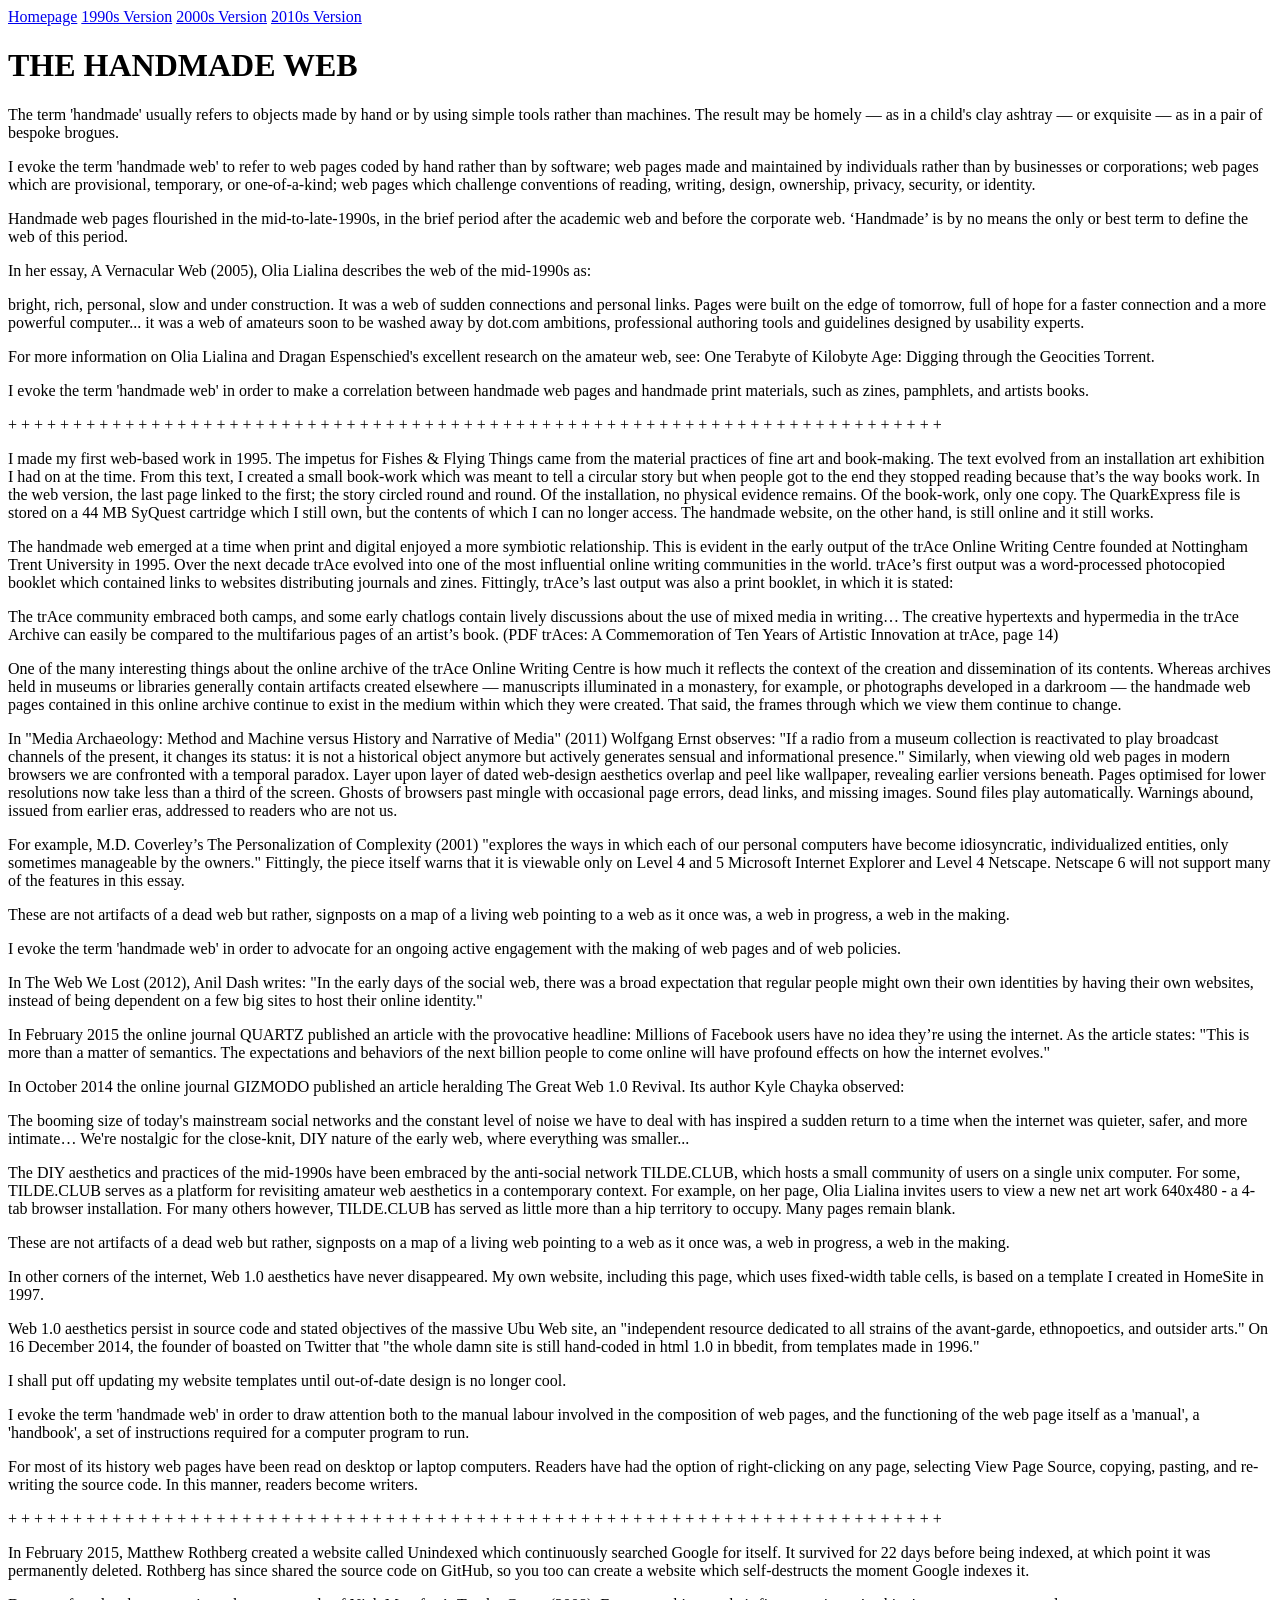
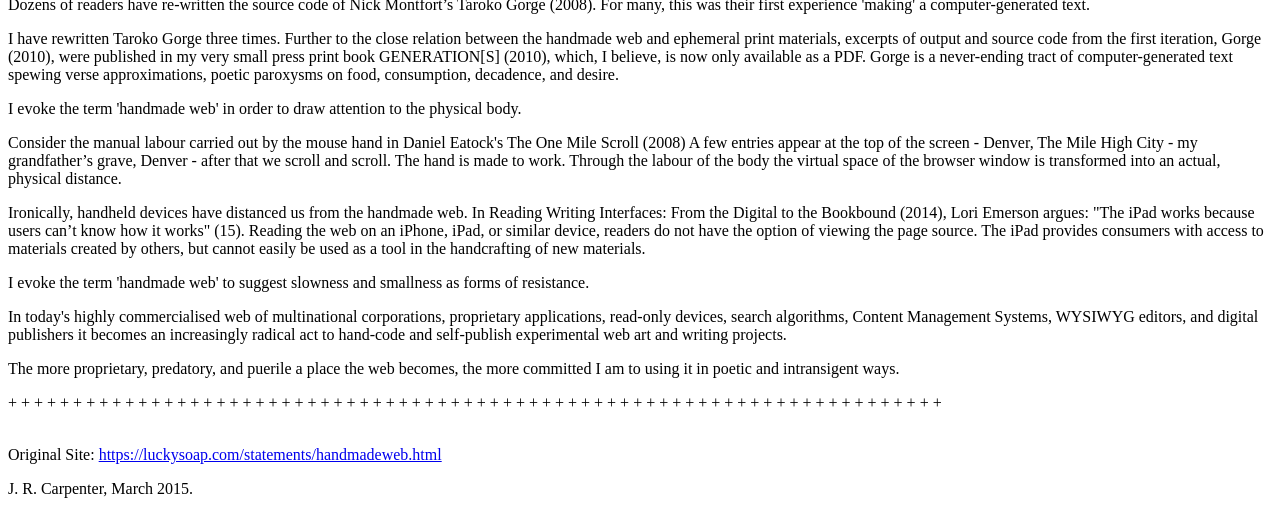
==== 1990s/index.html @ eaa3ea92 "Update index.html" ====
<!DOCTYPE html>
<html lang="en">

<head>
	<meta charset="UTF-8">
	<meta name="viewport" content="width=device-width, initial-scale=1.0">
	<title>Time Traveler | 1990s Version</title>
</head>

<body>

	<nav>
		<a href="../homepage/index.html">Homepage</a>
		<a href="./">1990s Version</a>
		<a href="../2000s/">2000s Version</a>
		<a href="../2010s/">2010s Version</a>
	</nav>


	<h1>THE HANDMADE WEB</h1>

	<p>
		The term 'handmade' usually refers to objects made by hand or by using simple tools rather than machines.
		The result may be homely — as in a child's clay ashtray — or exquisite — as in a pair of bespoke brogues.
	</p>

	<p>
		I evoke the term 'handmade web' to refer to web pages coded by hand rather than by software;
		web pages made and maintained by individuals rather than by businesses or corporations;
		web pages which are provisional, temporary, or one-of-a-kind;
		web pages which challenge conventions of reading, writing, design, ownership, privacy, security, or identity.
	</p>

	<p>
		Handmade web pages flourished in the mid-to-late-1990s, in the brief period after the academic web and before
		the corporate web.
		‘Handmade’ is by no means the only or best term to define the web of this period.
	</p>

	<p>
		In her essay, A Vernacular Web (2005), Olia Lialina describes the web of the mid-1990s as:
	</p>

	<p>
		bright, rich, personal, slow and under construction. It was a web of sudden connections and personal links.
		Pages were built on the edge of tomorrow, full of hope for a faster connection and a more powerful computer...
		it was a web of amateurs soon to be washed away by dot.com ambitions, professional authoring tools and
		guidelines designed by usability experts.
	</p>

	</p>
	For more information on Olia Lialina and Dragan Espenschied's excellent research on the amateur web, see: One
	Terabyte of Kilobyte Age: Digging through the Geocities Torrent.
	</p>

	<p>
		I evoke the term 'handmade web' in order to make a correlation between handmade web pages and handmade print
		materials,
		such as zines, pamphlets, and artists books.
	</p>
	+ + + + + + + + + + + + + + + + + + + + + + + + + + + + + + + + + + + + + + + + + + + + + + + + + + + + + + + + + +
	+ + + + + + + + + + + + + +
	</p>
	I made my first web-based work in 1995. The impetus for Fishes & Flying Things came from the material practices of
	fine art and book-making. The text evolved from an installation
	art exhibition I had on at the time. From this text, I created a small book-work which was meant to tell a circular
	story but when people got to the end they stopped reading because
	that’s the way books work. In the web version, the last page linked to the first; the story circled round and round.
	Of the installation, no physical evidence remains. Of the book-work,
	only one copy. The QuarkExpress file is stored on a 44 MB SyQuest cartridge which I still own, but the contents of
	which I can no longer access. The handmade website,
	on the other hand, is still online and it still works.
	</p>

	</p>
	The handmade web emerged at a time when print and digital enjoyed a more symbiotic relationship. This is evident in
	the early output of the trAce Online Writing Centre founded at Nottingham
	Trent University in 1995. Over the next decade trAce evolved into one of the most influential online writing
	communities in the world. trAce’s first output was a word-processed photocopied
	booklet which contained links to websites distributing journals and zines. Fittingly, trAce’s last output was also a
	print booklet, in which it is stated:
	</p>

	</p>
	The trAce community embraced both camps, and some early chatlogs contain lively discussions about the use of mixed
	media in writing… The creative hypertexts and hypermedia in the trAce Archive
	can easily be compared to the multifarious pages of an artist’s book. (PDF trAces: A Commemoration of Ten Years of
	Artistic Innovation at trAce, page 14)
	</p>

	</p>
	One of the many interesting things about the online archive of the trAce Online Writing Centre is how much it
	reflects the context of the creation and dissemination of its contents. Whereas archives
	held in museums or libraries generally contain artifacts created elsewhere — manuscripts illuminated in a monastery,
	for example, or photographs developed in a darkroom — the handmade web pages
	contained in this online archive continue to exist in the medium within which they were created. That said, the
	frames through which we view them continue to change.
	</p>

	</p>
	In "Media Archaeology: Method and Machine versus History and Narrative of Media" (2011) Wolfgang Ernst observes: "If
	a radio from a museum collection is reactivated to play broadcast channels of the
	present, it changes its status: it is not a historical object anymore but actively generates sensual and
	informational presence." Similarly, when viewing old web pages in modern browsers we are confronted
	with a temporal paradox. Layer upon layer of dated web-design aesthetics overlap and peel like wallpaper, revealing
	earlier versions beneath. Pages optimised for lower resolutions now take less than a
	third of the screen. Ghosts of browsers past mingle with occasional page errors, dead links, and missing images.
	Sound files play automatically. Warnings abound, issued from earlier eras, addressed to
	readers who are not us.
	</p>

	</p>
	For example, M.D. Coverley’s The Personalization of Complexity (2001) "explores the ways in which each of our
	personal computers have become idiosyncratic, individualized entities, only sometimes
	manageable by the owners." Fittingly, the piece itself warns that it is viewable only on Level 4 and 5 Microsoft
	Internet Explorer and Level 4 Netscape. Netscape 6 will not support many of the features
	in this essay.
	</p>

	</p>
	These are not artifacts of a dead web but rather, signposts on a map of a living web pointing to a web as it once
	was, a web in progress, a web in the making.
	</p>

	</p>
	I evoke the term 'handmade web' in order to advocate for an ongoing active engagement with the making of web pages
	and of web policies.
	</p>

	</p>
	In The Web We Lost (2012), Anil Dash writes: "In the early days of the social web, there was a broad expectation
	that regular people might own their own identities by having their own websites, instead
	of being dependent on a few big sites to host their online identity."
	</p>

	</p>
	In February 2015 the online journal QUARTZ published an article with the provocative headline: Millions of Facebook
	users have no idea they’re using the internet. As the article states: "This is more than
	a matter of semantics. The expectations and behaviors of the next billion people to come online will have profound
	effects on how the internet evolves."
	</p>

	</p>
	In October 2014 the online journal GIZMODO published an article heralding The Great Web 1.0 Revival. Its author Kyle
	Chayka observed:
	</p>

	</p>
	The booming size of today's mainstream social networks and the constant level of noise we have to deal with has
	inspired a sudden return to a time when the internet was quieter, safer, and more intimate…
	We're nostalgic for the close-knit, DIY nature of the early web, where everything was smaller...
	</p>

	</p>
	The DIY aesthetics and practices of the mid-1990s have been embraced by the anti-social network TILDE.CLUB, which
	hosts a small community of users on a single unix computer. For some, TILDE.CLUB serves
	as a platform for revisiting amateur web aesthetics in a contemporary context. For example, on her page, Olia
	Lialina invites users to view a new net art work 640x480 - a 4-tab browser installation.
	For many others however, TILDE.CLUB has served as little more than a hip territory to occupy. Many pages remain
	blank.
	</p>

	<p>
		These are not artifacts of a dead web but rather, signposts on a map of a living web pointing to a web as it
		once was,
		a web in progress, a web in the making.
	</p>

	</p>
	In other corners of the internet, Web 1.0 aesthetics have never disappeared. My own website, including this page,
	which uses fixed-width table cells, is based on a template I created in HomeSite in 1997.
	</p>

	</p>
	Web 1.0 aesthetics persist in source code and stated objectives of the massive Ubu Web site, an "independent
	resource dedicated to all strains of the avant-garde, ethnopoetics, and outsider arts."
	On 16 December 2014, the founder of boasted on Twitter that
	"the whole damn site is still hand-coded in html 1.0 in bbedit, from templates made in 1996."
	</p>

	</p>
	I shall put off updating my website templates until out-of-date design is no longer cool.
	</p>

	</p>
	I evoke the term 'handmade web' in order to draw attention both to the manual labour involved in the composition of
	web pages, and the functioning of the web page itself as a 'manual', a 'handbook',
	a set of instructions required for a computer program to run.
	</p>

	</p>
	For most of its history web pages have been read on desktop or laptop computers. Readers have had the option of
	right-clicking on any page, selecting View Page Source, copying, pasting, and re-writing
	the source code. In this manner, readers become writers.
	</p>
	+ + + + + + + + + + + + + + + + + + + + + + + + + + + + + + + + + + + + + + + + + + + + + + + + + + + + + + + + + +
	+ + + + + + + + + + + + + +
	</p>
	In February 2015, Matthew Rothberg created a website called Unindexed which continuously searched Google for itself.
	It survived for 22 days before being indexed, at which point it was permanently deleted.
	Rothberg has since shared the source code on GitHub, so you too can create a website which self-destructs the moment
	Google indexes it.
	</p>

	</p>
	Dozens of readers have re-written the source code of Nick Montfort’s Taroko Gorge (2008). For many, this was their
	first experience 'making' a computer-generated text.
	</p>

	</p>
	I have rewritten Taroko Gorge three times. Further to the close relation between the handmade web and ephemeral
	print materials, excerpts of output and source code from the first iteration, Gorge (2010),
	were published in my very small press print book GENERATION[S] (2010), which, I believe, is now only available as a
	PDF. Gorge is a never-ending tract of computer-generated text spewing verse approximations,
	poetic paroxysms on food, consumption, decadence, and desire.
	</p>

	</p>
	I evoke the term 'handmade web' in order to draw attention to the physical body.
	</p>

	</p>
	Consider the manual labour carried out by the mouse hand in Daniel Eatock's The One Mile Scroll (2008) A few entries
	appear at the top of the screen - Denver, The Mile High City - my grandfather’s grave,
	Denver - after that we scroll and scroll. The hand is made to work. Through the labour of the body the virtual space
	of the browser window is transformed into an actual, physical distance.
	</p>

	</p>
	Ironically, handheld devices have distanced us from the handmade web. In Reading Writing Interfaces: From the
	Digital to the Bookbound (2014), Lori Emerson argues: "The iPad works because users can’t know how it works"
	(15). Reading the web on an iPhone, iPad, or similar device, readers do not have the option of viewing the page
	source. The iPad provides consumers with access to materials created by others, but cannot easily be used
	as a tool in the handcrafting of new materials.
	</p>

	<p>
		I evoke the term 'handmade web' to suggest slowness and smallness as forms of resistance.
	</p>

	</p>
	In today's highly commercialised web of multinational corporations, proprietary applications, read-only devices,
	search algorithms, Content Management Systems, WYSIWYG editors, and digital publishers it becomes an
	increasingly radical act to hand-code and self-publish experimental web art and writing projects.
	</p>
	</p>
	The more proprietary, predatory, and puerile a place the web becomes, the more committed I am to using it in poetic
	and intransigent ways.
	</p>
	+ + + + + + + + + + + + + + + + + + + + + + + + + + + + + + + + + + + + + + + + + + + + + + + + + + + + + + + + + +
	+ + + + + + + + + + + + + +


	<br><br>

	<p>
		Original Site:
		<a href="https://luckysoap.com/statements/handmadeweb.html" target="_blank">
			https://luckysoap.com/statements/handmadeweb.html
		</a>
	</p>

	<p>
		J. R. Carpenter, March 2015.
	</p>
</body>

</html>
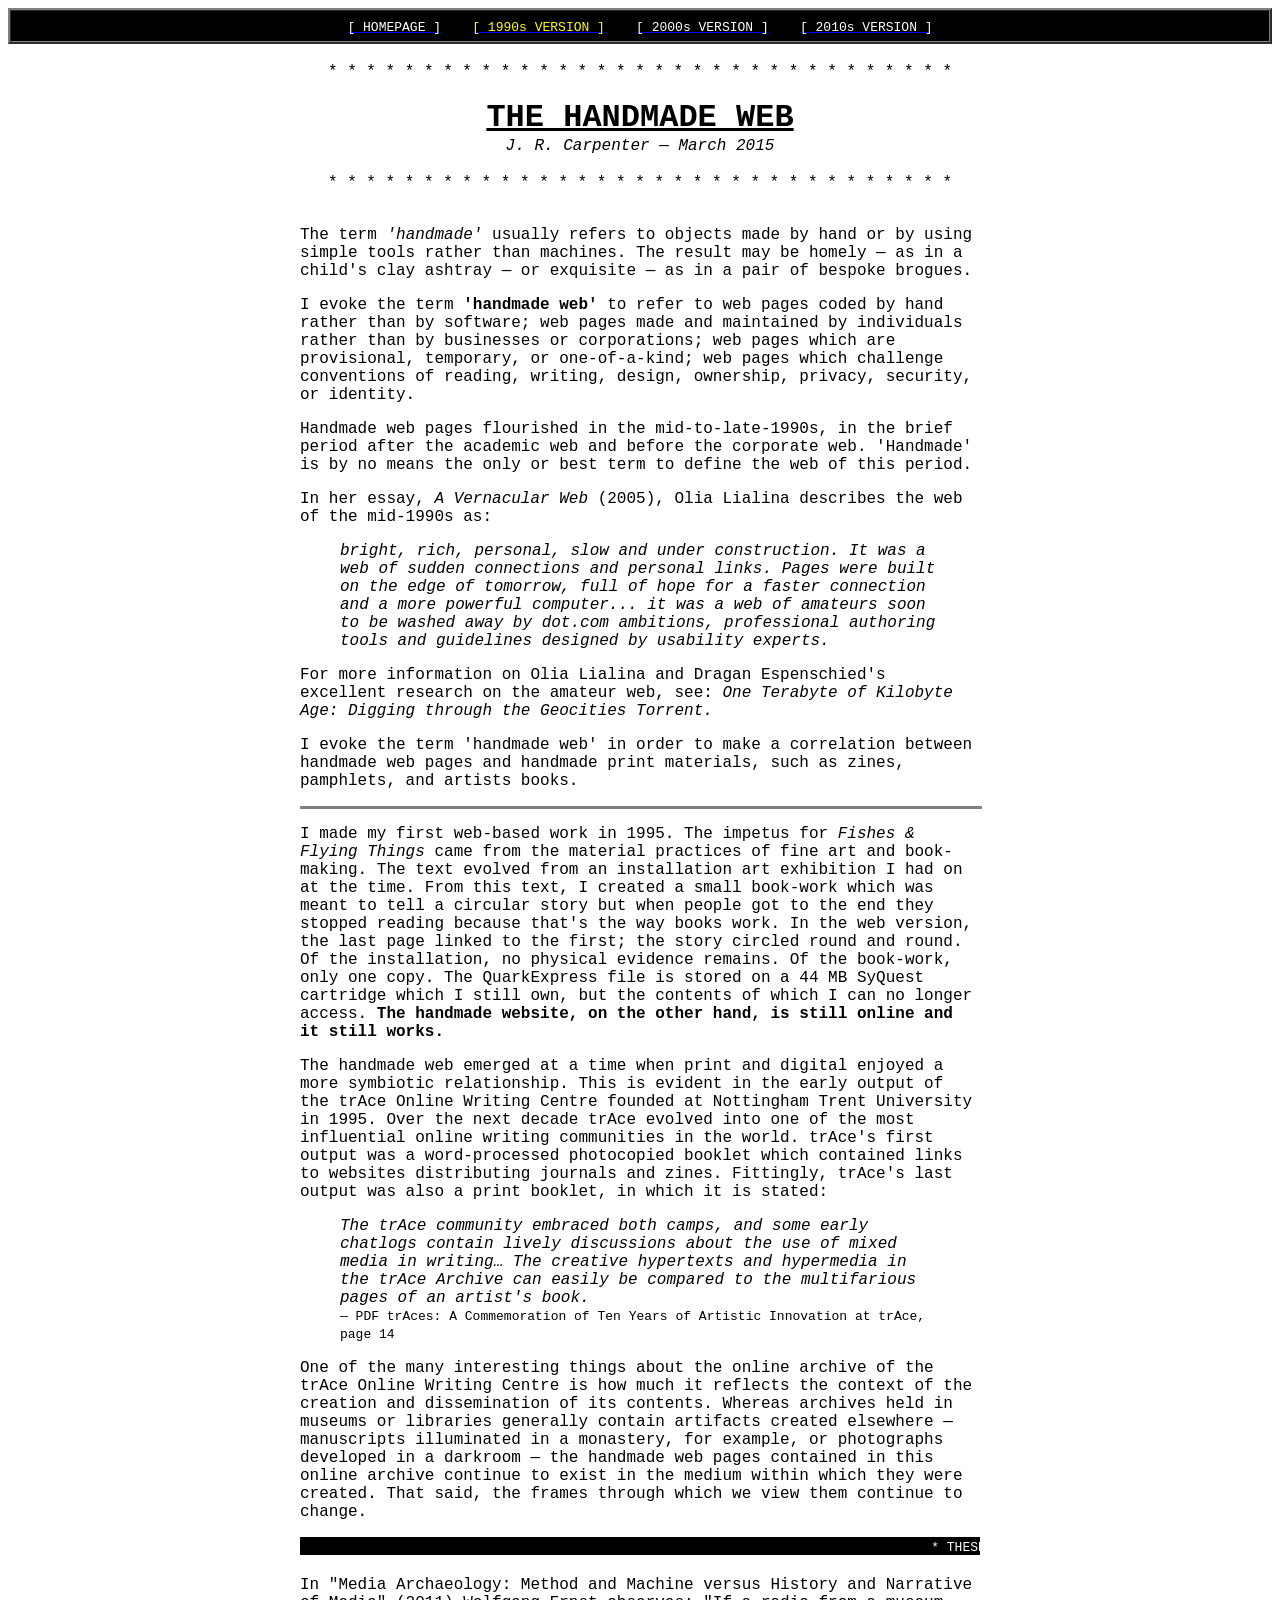
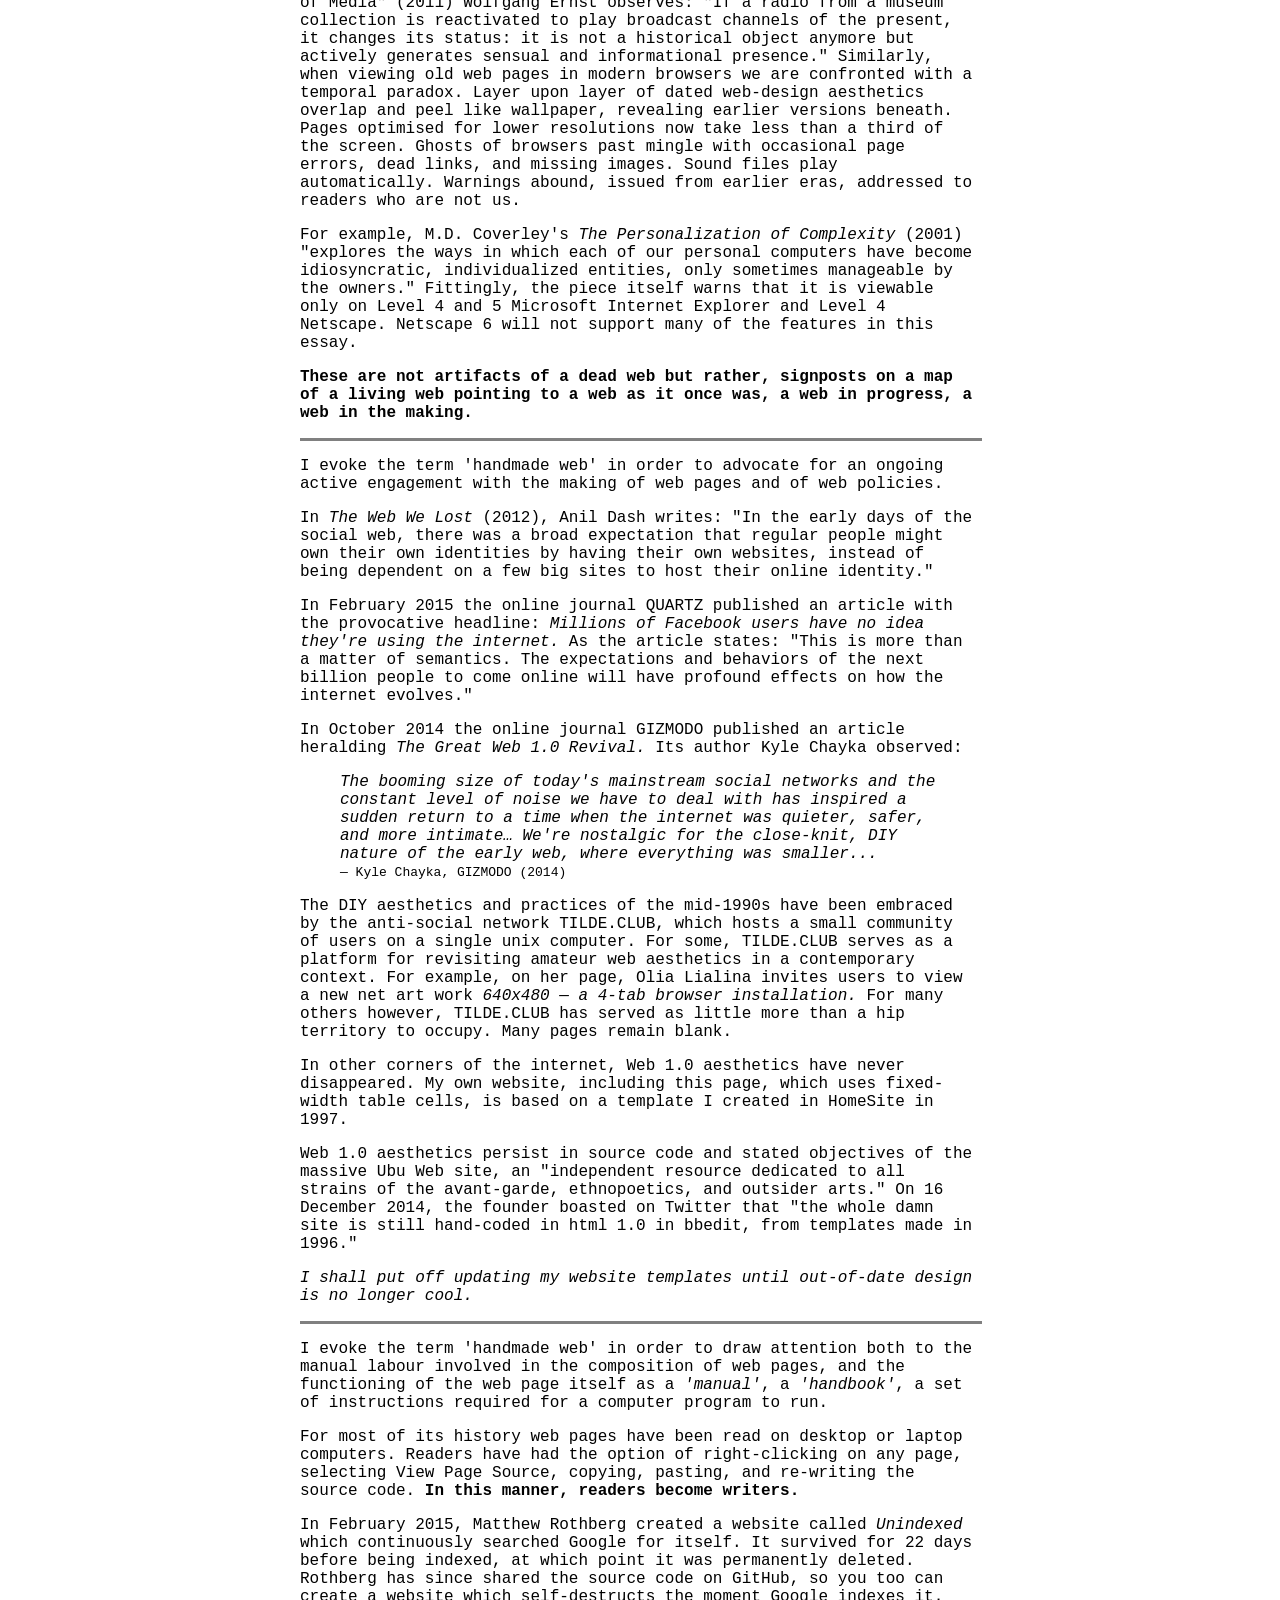
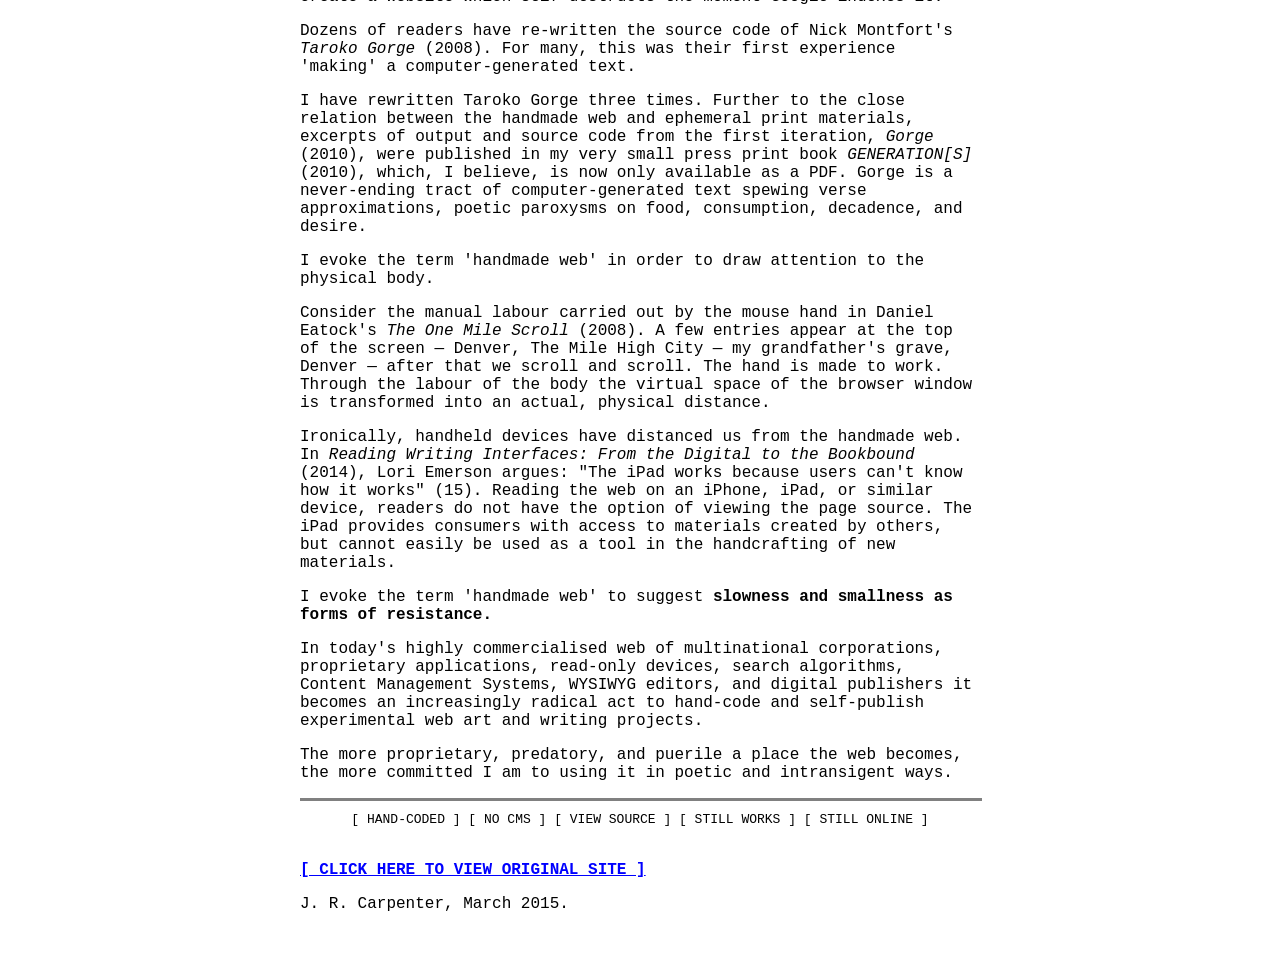
==== commit f53045c1: "Update index.html" ====
--- a/1990s/index.html
+++ b/1990s/index.html
@@ -7,25 +7,59 @@
 	<title>Time Traveler | 1990s Version</title>
 </head>
 
-<body>
-
-	<nav>
-		<a href="../homepage/index.html">Homepage</a>
-		<a href="./">1990s Version</a>
-		<a href="../2000s/">2000s Version</a>
-		<a href="../2010s/">2010s Version</a>
-	</nav>
-
-
-	<h1>THE HANDMADE WEB</h1>
-
-	<p>
-		The term 'handmade' usually refers to objects made by hand or by using simple tools rather than machines.
+<body bgcolor="#ffffff" text="#000000" link="#0000ff" vlink="#800080" alink="#ff0000">
+
+	<!-- NAV -->
+	<center>
+		<table border="2" cellpadding="6" cellspacing="0" bgcolor="#000000" width="100%">
+			<tr>
+				<td align="center">
+					<font color="#ffffff" face="Courier New" size="2">
+						<a href="../homepage/index.html"><font color="#ffffff">[ HOMEPAGE ]</font></a>
+						&nbsp;&nbsp;
+						<a href="./"><font color="#ffff00">[ 1990s VERSION ]</font></a>
+						&nbsp;&nbsp;
+						<a href="../2000s/"><font color="#ffffff">[ 2000s VERSION ]</font></a>
+						&nbsp;&nbsp;
+						<a href="../2010s/"><font color="#ffffff">[ 2010s VERSION ]</font></a>
+					</font>
+				</td>
+			</tr>
+		</table>
+	</center>
+
+	<br>
+
+	<!-- HEADER -->
+	<center>
+		<font face="Courier New">
+			* * * * * * * * * * * * * * * * * * * * * * * * * * * * * * * * *
+		</font>
+		<br><br>
+		<font face="Courier New" size="6"><b><u>THE HANDMADE WEB</u></b></font>
+		<br>
+		<font face="Courier New" size="3"><i>J. R. Carpenter &mdash; March 2015</i></font>
+		<br><br>
+		<font face="Courier New">
+			* * * * * * * * * * * * * * * * * * * * * * * * * * * * * * * * *
+		</font>
+	</center>
+
+	<br>
+
+	<!-- BODY -->
+	<table width="680" align="center" border="0" cellpadding="0" cellspacing="0">
+	<tr><td>
+
+	<font face="Courier New" size="3">
+
+	<p>
+		The term <i>'handmade'</i> usually refers to objects made by hand or by using simple tools rather than machines.
 		The result may be homely — as in a child's clay ashtray — or exquisite — as in a pair of bespoke brogues.
 	</p>
 
 	<p>
-		I evoke the term 'handmade web' to refer to web pages coded by hand rather than by software;
+		I evoke the term <b>'handmade web'</b> to refer to web pages coded by hand rather than by software;
 		web pages made and maintained by individuals rather than by businesses or corporations;
 		web pages which are provisional, temporary, or one-of-a-kind;
 		web pages which challenge conventions of reading, writing, design, ownership, privacy, security, or identity.
@@ -33,236 +67,274 @@
 
 	<p>
 		Handmade web pages flourished in the mid-to-late-1990s, in the brief period after the academic web and before
-		the corporate web.
-		‘Handmade’ is by no means the only or best term to define the web of this period.
-	</p>
-
-	<p>
-		In her essay, A Vernacular Web (2005), Olia Lialina describes the web of the mid-1990s as:
-	</p>
-
-	<p>
-		bright, rich, personal, slow and under construction. It was a web of sudden connections and personal links.
-		Pages were built on the edge of tomorrow, full of hope for a faster connection and a more powerful computer...
-		it was a web of amateurs soon to be washed away by dot.com ambitions, professional authoring tools and
-		guidelines designed by usability experts.
-	</p>
-
-	</p>
-	For more information on Olia Lialina and Dragan Espenschied's excellent research on the amateur web, see: One
-	Terabyte of Kilobyte Age: Digging through the Geocities Torrent.
+		the corporate web. 'Handmade' is by no means the only or best term to define the web of this period.
+	</p>
+
+	<p>In her essay, <i>A Vernacular Web</i> (2005), Olia Lialina describes the web of the mid-1990s as:</p>
+
+	<!-- blockquote -->
+	<blockquote>
+		<font face="Courier New" size="3"><i>
+			bright, rich, personal, slow and under construction. It was a web of sudden connections and personal links.
+			Pages were built on the edge of tomorrow, full of hope for a faster connection and a more powerful computer...
+			it was a web of amateurs soon to be washed away by dot.com ambitions, professional authoring tools and
+			guidelines designed by usability experts.
+		</i></font>
+	</blockquote>
+
+	<p>
+		For more information on Olia Lialina and Dragan Espenschied's excellent research on the amateur web, see:
+		<i>One Terabyte of Kilobyte Age: Digging through the Geocities Torrent.</i>
 	</p>
 
 	<p>
 		I evoke the term 'handmade web' in order to make a correlation between handmade web pages and handmade print
-		materials,
-		such as zines, pamphlets, and artists books.
-	</p>
-	+ + + + + + + + + + + + + + + + + + + + + + + + + + + + + + + + + + + + + + + + + + + + + + + + + + + + + + + + + +
-	+ + + + + + + + + + + + + +
-	</p>
-	I made my first web-based work in 1995. The impetus for Fishes & Flying Things came from the material practices of
-	fine art and book-making. The text evolved from an installation
-	art exhibition I had on at the time. From this text, I created a small book-work which was meant to tell a circular
-	story but when people got to the end they stopped reading because
-	that’s the way books work. In the web version, the last page linked to the first; the story circled round and round.
-	Of the installation, no physical evidence remains. Of the book-work,
-	only one copy. The QuarkExpress file is stored on a 44 MB SyQuest cartridge which I still own, but the contents of
-	which I can no longer access. The handmade website,
-	on the other hand, is still online and it still works.
-	</p>
-
-	</p>
-	The handmade web emerged at a time when print and digital enjoyed a more symbiotic relationship. This is evident in
-	the early output of the trAce Online Writing Centre founded at Nottingham
-	Trent University in 1995. Over the next decade trAce evolved into one of the most influential online writing
-	communities in the world. trAce’s first output was a word-processed photocopied
-	booklet which contained links to websites distributing journals and zines. Fittingly, trAce’s last output was also a
-	print booklet, in which it is stated:
-	</p>
-
-	</p>
-	The trAce community embraced both camps, and some early chatlogs contain lively discussions about the use of mixed
-	media in writing… The creative hypertexts and hypermedia in the trAce Archive
-	can easily be compared to the multifarious pages of an artist’s book. (PDF trAces: A Commemoration of Ten Years of
-	Artistic Innovation at trAce, page 14)
-	</p>
-
-	</p>
-	One of the many interesting things about the online archive of the trAce Online Writing Centre is how much it
-	reflects the context of the creation and dissemination of its contents. Whereas archives
-	held in museums or libraries generally contain artifacts created elsewhere — manuscripts illuminated in a monastery,
-	for example, or photographs developed in a darkroom — the handmade web pages
-	contained in this online archive continue to exist in the medium within which they were created. That said, the
-	frames through which we view them continue to change.
-	</p>
-
-	</p>
-	In "Media Archaeology: Method and Machine versus History and Narrative of Media" (2011) Wolfgang Ernst observes: "If
-	a radio from a museum collection is reactivated to play broadcast channels of the
-	present, it changes its status: it is not a historical object anymore but actively generates sensual and
-	informational presence." Similarly, when viewing old web pages in modern browsers we are confronted
-	with a temporal paradox. Layer upon layer of dated web-design aesthetics overlap and peel like wallpaper, revealing
-	earlier versions beneath. Pages optimised for lower resolutions now take less than a
-	third of the screen. Ghosts of browsers past mingle with occasional page errors, dead links, and missing images.
-	Sound files play automatically. Warnings abound, issued from earlier eras, addressed to
-	readers who are not us.
-	</p>
-
-	</p>
-	For example, M.D. Coverley’s The Personalization of Complexity (2001) "explores the ways in which each of our
-	personal computers have become idiosyncratic, individualized entities, only sometimes
-	manageable by the owners." Fittingly, the piece itself warns that it is viewable only on Level 4 and 5 Microsoft
-	Internet Explorer and Level 4 Netscape. Netscape 6 will not support many of the features
-	in this essay.
-	</p>
-
-	</p>
-	These are not artifacts of a dead web but rather, signposts on a map of a living web pointing to a web as it once
-	was, a web in progress, a web in the making.
-	</p>
-
-	</p>
-	I evoke the term 'handmade web' in order to advocate for an ongoing active engagement with the making of web pages
-	and of web policies.
-	</p>
-
-	</p>
-	In The Web We Lost (2012), Anil Dash writes: "In the early days of the social web, there was a broad expectation
-	that regular people might own their own identities by having their own websites, instead
-	of being dependent on a few big sites to host their online identity."
-	</p>
-
-	</p>
-	In February 2015 the online journal QUARTZ published an article with the provocative headline: Millions of Facebook
-	users have no idea they’re using the internet. As the article states: "This is more than
-	a matter of semantics. The expectations and behaviors of the next billion people to come online will have profound
-	effects on how the internet evolves."
-	</p>
-
-	</p>
-	In October 2014 the online journal GIZMODO published an article heralding The Great Web 1.0 Revival. Its author Kyle
-	Chayka observed:
-	</p>
-
-	</p>
-	The booming size of today's mainstream social networks and the constant level of noise we have to deal with has
-	inspired a sudden return to a time when the internet was quieter, safer, and more intimate…
-	We're nostalgic for the close-knit, DIY nature of the early web, where everything was smaller...
-	</p>
-
-	</p>
-	The DIY aesthetics and practices of the mid-1990s have been embraced by the anti-social network TILDE.CLUB, which
-	hosts a small community of users on a single unix computer. For some, TILDE.CLUB serves
-	as a platform for revisiting amateur web aesthetics in a contemporary context. For example, on her page, Olia
-	Lialina invites users to view a new net art work 640x480 - a 4-tab browser installation.
-	For many others however, TILDE.CLUB has served as little more than a hip territory to occupy. Many pages remain
-	blank.
-	</p>
-
-	<p>
-		These are not artifacts of a dead web but rather, signposts on a map of a living web pointing to a web as it
-		once was,
-		a web in progress, a web in the making.
-	</p>
-
-	</p>
-	In other corners of the internet, Web 1.0 aesthetics have never disappeared. My own website, including this page,
-	which uses fixed-width table cells, is based on a template I created in HomeSite in 1997.
-	</p>
-
-	</p>
-	Web 1.0 aesthetics persist in source code and stated objectives of the massive Ubu Web site, an "independent
-	resource dedicated to all strains of the avant-garde, ethnopoetics, and outsider arts."
-	On 16 December 2014, the founder of boasted on Twitter that
-	"the whole damn site is still hand-coded in html 1.0 in bbedit, from templates made in 1996."
-	</p>
-
-	</p>
-	I shall put off updating my website templates until out-of-date design is no longer cool.
-	</p>
-
-	</p>
-	I evoke the term 'handmade web' in order to draw attention both to the manual labour involved in the composition of
-	web pages, and the functioning of the web page itself as a 'manual', a 'handbook',
-	a set of instructions required for a computer program to run.
-	</p>
-
-	</p>
-	For most of its history web pages have been read on desktop or laptop computers. Readers have had the option of
-	right-clicking on any page, selecting View Page Source, copying, pasting, and re-writing
-	the source code. In this manner, readers become writers.
-	</p>
-	+ + + + + + + + + + + + + + + + + + + + + + + + + + + + + + + + + + + + + + + + + + + + + + + + + + + + + + + + + +
-	+ + + + + + + + + + + + + +
-	</p>
-	In February 2015, Matthew Rothberg created a website called Unindexed which continuously searched Google for itself.
-	It survived for 22 days before being indexed, at which point it was permanently deleted.
-	Rothberg has since shared the source code on GitHub, so you too can create a website which self-destructs the moment
-	Google indexes it.
-	</p>
-
-	</p>
-	Dozens of readers have re-written the source code of Nick Montfort’s Taroko Gorge (2008). For many, this was their
-	first experience 'making' a computer-generated text.
-	</p>
-
-	</p>
-	I have rewritten Taroko Gorge three times. Further to the close relation between the handmade web and ephemeral
-	print materials, excerpts of output and source code from the first iteration, Gorge (2010),
-	were published in my very small press print book GENERATION[S] (2010), which, I believe, is now only available as a
-	PDF. Gorge is a never-ending tract of computer-generated text spewing verse approximations,
-	poetic paroxysms on food, consumption, decadence, and desire.
-	</p>
-
-	</p>
-	I evoke the term 'handmade web' in order to draw attention to the physical body.
-	</p>
-
-	</p>
-	Consider the manual labour carried out by the mouse hand in Daniel Eatock's The One Mile Scroll (2008) A few entries
-	appear at the top of the screen - Denver, The Mile High City - my grandfather’s grave,
-	Denver - after that we scroll and scroll. The hand is made to work. Through the labour of the body the virtual space
-	of the browser window is transformed into an actual, physical distance.
-	</p>
-
-	</p>
-	Ironically, handheld devices have distanced us from the handmade web. In Reading Writing Interfaces: From the
-	Digital to the Bookbound (2014), Lori Emerson argues: "The iPad works because users can’t know how it works"
-	(15). Reading the web on an iPhone, iPad, or similar device, readers do not have the option of viewing the page
-	source. The iPad provides consumers with access to materials created by others, but cannot easily be used
-	as a tool in the handcrafting of new materials.
-	</p>
-
-	<p>
-		I evoke the term 'handmade web' to suggest slowness and smallness as forms of resistance.
-	</p>
-
-	</p>
-	In today's highly commercialised web of multinational corporations, proprietary applications, read-only devices,
-	search algorithms, Content Management Systems, WYSIWYG editors, and digital publishers it becomes an
-	increasingly radical act to hand-code and self-publish experimental web art and writing projects.
-	</p>
-	</p>
-	The more proprietary, predatory, and puerile a place the web becomes, the more committed I am to using it in poetic
-	and intransigent ways.
-	</p>
-	+ + + + + + + + + + + + + + + + + + + + + + + + + + + + + + + + + + + + + + + + + + + + + + + + + + + + + + + + + +
-	+ + + + + + + + + + + + + +
-
-
-	<br><br>
-
-	<p>
-		Original Site:
-		<a href="https://luckysoap.com/statements/handmadeweb.html" target="_blank">
-			https://luckysoap.com/statements/handmadeweb.html
-		</a>
-	</p>
-
-	<p>
-		J. R. Carpenter, March 2015.
-	</p>
+		materials, such as zines, pamphlets, and artists books.
+	</p>
+
+	</font>
+
+	<hr width="100%" size="3" noshade>
+
+	<font face="Courier New" size="3">
+
+	<p>
+		I made my first web-based work in 1995. The impetus for <i>Fishes &amp; Flying Things</i> came from the material
+		practices of fine art and book-making. The text evolved from an installation art exhibition I had on at the time.
+		From this text, I created a small book-work which was meant to tell a circular story but when people got to the
+		end they stopped reading because that's the way books work. In the web version, the last page linked to the first;
+		the story circled round and round. Of the installation, no physical evidence remains. Of the book-work, only one
+		copy. The QuarkExpress file is stored on a 44 MB SyQuest cartridge which I still own, but the contents of which
+		I can no longer access. <b>The handmade website, on the other hand, is still online and it still works.</b>
+	</p>
+
+	<p>
+		The handmade web emerged at a time when print and digital enjoyed a more symbiotic relationship. This is evident
+		in the early output of the trAce Online Writing Centre founded at Nottingham Trent University in 1995. Over the
+		next decade trAce evolved into one of the most influential online writing communities in the world. trAce's first
+		output was a word-processed photocopied booklet which contained links to websites distributing journals and zines.
+		Fittingly, trAce's last output was also a print booklet, in which it is stated:
+	</p>
+
+	<blockquote>
+		<font face="Courier New" size="3"><i>
+			The trAce community embraced both camps, and some early chatlogs contain lively discussions about the use of
+			mixed media in writing… The creative hypertexts and hypermedia in the trAce Archive can easily be compared to
+			the multifarious pages of an artist's book.
+		</i></font>
+		<br>
+		<font face="Courier New" size="2">
+			&mdash; PDF trAces: A Commemoration of Ten Years of Artistic Innovation at trAce, page 14
+		</font>
+	</blockquote>
+
+	<p>
+		One of the many interesting things about the online archive of the trAce Online Writing Centre is how much it
+		reflects the context of the creation and dissemination of its contents. Whereas archives held in museums or
+		libraries generally contain artifacts created elsewhere — manuscripts illuminated in a monastery, for example,
+		or photographs developed in a darkroom — the handmade web pages contained in this online archive continue to
+		exist in the medium within which they were created. That said, the frames through which we view them continue
+		to change.
+	</p>
+
+	</font>
+
+	<!--marquee  -->
+	<marquee bgcolor="#000000" scrollamount="4">
+		<font face="Courier New" size="2" color="#ffffff">
+			&nbsp;&nbsp;&nbsp;
+			* THESE ARE NOT ARTIFACTS OF A DEAD WEB *
+			&nbsp;&nbsp;&nbsp;
+			* SIGNPOSTS ON A MAP OF A LIVING WEB *
+			&nbsp;&nbsp;&nbsp;
+			* A WEB IN PROGRESS * A WEB IN THE MAKING *
+			&nbsp;&nbsp;&nbsp;
+		</font>
+	</marquee>
+
+	<br>
+
+	<font face="Courier New" size="3">
+
+	<p>
+		In "Media Archaeology: Method and Machine versus History and Narrative of Media" (2011) Wolfgang Ernst observes:
+		"If a radio from a museum collection is reactivated to play broadcast channels of the present, it changes its
+		status: it is not a historical object anymore but actively generates sensual and informational presence."
+		Similarly, when viewing old web pages in modern browsers we are confronted with a temporal paradox. Layer upon
+		layer of dated web-design aesthetics overlap and peel like wallpaper, revealing earlier versions beneath. Pages
+		optimised for lower resolutions now take less than a third of the screen. Ghosts of browsers past mingle with
+		occasional page errors, dead links, and missing images. Sound files play automatically. Warnings abound, issued
+		from earlier eras, addressed to readers who are not us.
+	</p>
+
+	<p>
+		For example, M.D. Coverley's <i>The Personalization of Complexity</i> (2001) "explores the ways in which each
+		of our personal computers have become idiosyncratic, individualized entities, only sometimes manageable by the
+		owners." Fittingly, the piece itself warns that it is viewable only on Level 4 and 5 Microsoft Internet Explorer
+		and Level 4 Netscape. Netscape 6 will not support many of the features in this essay.
+	</p>
+
+	<p>
+		<b>These are not artifacts of a dead web but rather, signposts on a map of a living web pointing to a web as
+		it once was, a web in progress, a web in the making.</b>
+	</p>
+
+	</font>
+
+	<hr width="100%" size="3" noshade>
+
+	<font face="Courier New" size="3">
+
+	<p>
+		I evoke the term 'handmade web' in order to advocate for an ongoing active engagement with the making of web
+		pages and of web policies.
+	</p>
+
+	<p>
+		In <i>The Web We Lost</i> (2012), Anil Dash writes: "In the early days of the social web, there was a broad
+		expectation that regular people might own their own identities by having their own websites, instead of being
+		dependent on a few big sites to host their online identity."
+	</p>
+
+	<p>
+		In February 2015 the online journal QUARTZ published an article with the provocative headline: <i>Millions of
+		Facebook users have no idea they're using the internet.</i> As the article states: "This is more than a matter
+		of semantics. The expectations and behaviors of the next billion people to come online will have profound effects
+		on how the internet evolves."
+	</p>
+
+	<p>In October 2014 the online journal GIZMODO published an article heralding <i>The Great Web 1.0 Revival.</i> Its
+	author Kyle Chayka observed:</p>
+
+	<blockquote>
+		<font face="Courier New" size="3"><i>
+			The booming size of today's mainstream social networks and the constant level of noise we have to deal with
+			has inspired a sudden return to a time when the internet was quieter, safer, and more intimate… We're nostalgic
+			for the close-knit, DIY nature of the early web, where everything was smaller...
+		</i></font>
+		<br>
+		<font face="Courier New" size="2">&mdash; Kyle Chayka, GIZMODO (2014)</font>
+	</blockquote>
+
+	<p>
+		The DIY aesthetics and practices of the mid-1990s have been embraced by the anti-social network TILDE.CLUB,
+		which hosts a small community of users on a single unix computer. For some, TILDE.CLUB serves as a platform for
+		revisiting amateur web aesthetics in a contemporary context. For example, on her page, Olia Lialina invites users
+		to view a new net art work <i>640x480 — a 4-tab browser installation.</i> For many others however, TILDE.CLUB
+		has served as little more than a hip territory to occupy. Many pages remain blank.
+	</p>
+
+	<p>
+		In other corners of the internet, Web 1.0 aesthetics have never disappeared. My own website, including this
+		page, which uses fixed-width table cells, is based on a template I created in HomeSite in 1997.
+	</p>
+
+	<p>
+		Web 1.0 aesthetics persist in source code and stated objectives of the massive Ubu Web site, an "independent
+		resource dedicated to all strains of the avant-garde, ethnopoetics, and outsider arts." On 16 December 2014,
+		the founder boasted on Twitter that "the whole damn site is still hand-coded in html 1.0 in bbedit, from
+		templates made in 1996."
+	</p>
+
+	<p><i>I shall put off updating my website templates until out-of-date design is no longer cool.</i></p>
+
+	</font>
+
+	<hr width="100%" size="3" noshade>
+
+	<font face="Courier New" size="3">
+
+	<p>
+		I evoke the term 'handmade web' in order to draw attention both to the manual labour involved in the composition
+		of web pages, and the functioning of the web page itself as a <i>'manual'</i>, a <i>'handbook'</i>, a set of
+		instructions required for a computer program to run.
+	</p>
+
+	<p>
+		For most of its history web pages have been read on desktop or laptop computers. Readers have had the option of
+		right-clicking on any page, selecting View Page Source, copying, pasting, and re-writing the source code.
+		<b>In this manner, readers become writers.</b>
+	</p>
+
+	<p>
+		In February 2015, Matthew Rothberg created a website called <i>Unindexed</i> which continuously searched Google
+		for itself. It survived for 22 days before being indexed, at which point it was permanently deleted. Rothberg
+		has since shared the source code on GitHub, so you too can create a website which self-destructs the moment
+		Google indexes it.
+	</p>
+
+	<p>
+		Dozens of readers have re-written the source code of Nick Montfort's <i>Taroko Gorge</i> (2008). For many,
+		this was their first experience 'making' a computer-generated text.
+	</p>
+
+	<p>
+		I have rewritten Taroko Gorge three times. Further to the close relation between the handmade web and ephemeral
+		print materials, excerpts of output and source code from the first iteration, <i>Gorge</i> (2010), were published
+		in my very small press print book <i>GENERATION[S]</i> (2010), which, I believe, is now only available as a PDF.
+		Gorge is a never-ending tract of computer-generated text spewing verse approximations, poetic paroxysms on food,
+		consumption, decadence, and desire.
+	</p>
+
+	<p>I evoke the term 'handmade web' in order to draw attention to the physical body.</p>
+
+	<p>
+		Consider the manual labour carried out by the mouse hand in Daniel Eatock's <i>The One Mile Scroll</i> (2008).
+		A few entries appear at the top of the screen — Denver, The Mile High City — my grandfather's grave, Denver —
+		after that we scroll and scroll. The hand is made to work. Through the labour of the body the virtual space of
+		the browser window is transformed into an actual, physical distance.
+	</p>
+
+	<p>
+		Ironically, handheld devices have distanced us from the handmade web. In <i>Reading Writing Interfaces: From
+		the Digital to the Bookbound</i> (2014), Lori Emerson argues: "The iPad works because users can't know how it
+		works" (15). Reading the web on an iPhone, iPad, or similar device, readers do not have the option of viewing
+		the page source. The iPad provides consumers with access to materials created by others, but cannot easily be
+		used as a tool in the handcrafting of new materials.
+	</p>
+
+	<p>I evoke the term 'handmade web' to suggest <b>slowness and smallness as forms of resistance.</b></p>
+
+	<p>
+		In today's highly commercialised web of multinational corporations, proprietary applications, read-only devices,
+		search algorithms, Content Management Systems, WYSIWYG editors, and digital publishers it becomes an
+		increasingly radical act to hand-code and self-publish experimental web art and writing projects.
+	</p>
+
+	<p>
+		The more proprietary, predatory, and puerile a place the web becomes, the more committed I am to using it in
+		poetic and intransigent ways.
+	</p>
+
+	</font>
+
+	<hr width="100%" size="3" noshade>
+
+	<!-- FOOTER -->
+	<center>
+		<font face="Courier New" size="2">
+			[ HAND-CODED ] [ NO CMS ] [ VIEW SOURCE ] [ STILL WORKS ] [ STILL ONLINE ]
+		</font>
+	</center>
+
+	<br>
+
+	<font face="Courier New" size="3">
+		
+		<p>
+			<a href="https://luckysoap.com/statements/handmadeweb.html" target="_blank">
+				<b>[ CLICK HERE TO VIEW ORIGINAL SITE ]</b>
+			</a>
+		</p>
+
+		<p>J. R. Carpenter, March 2015.</p>
+	</font>
+
+	</td></tr>
+	</table>
+
+	<br>
+
 </body>
 
 </html>
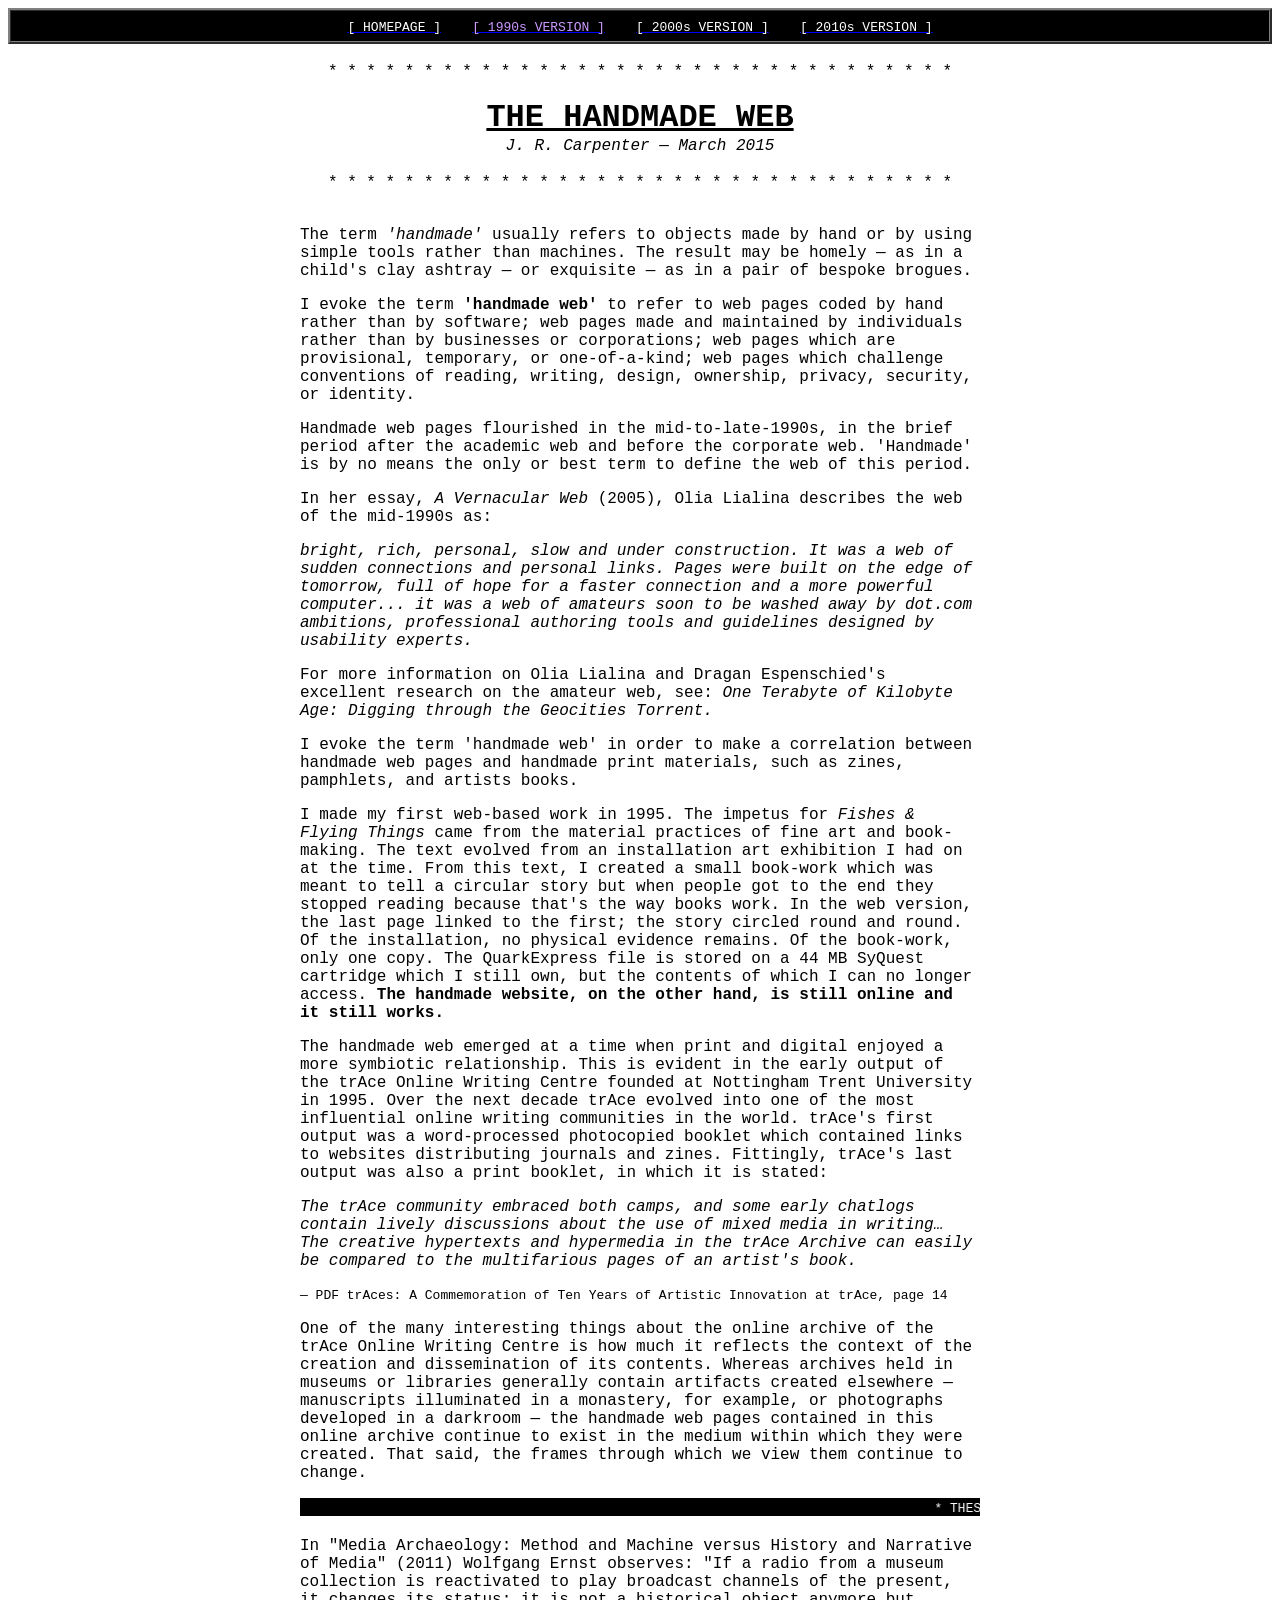
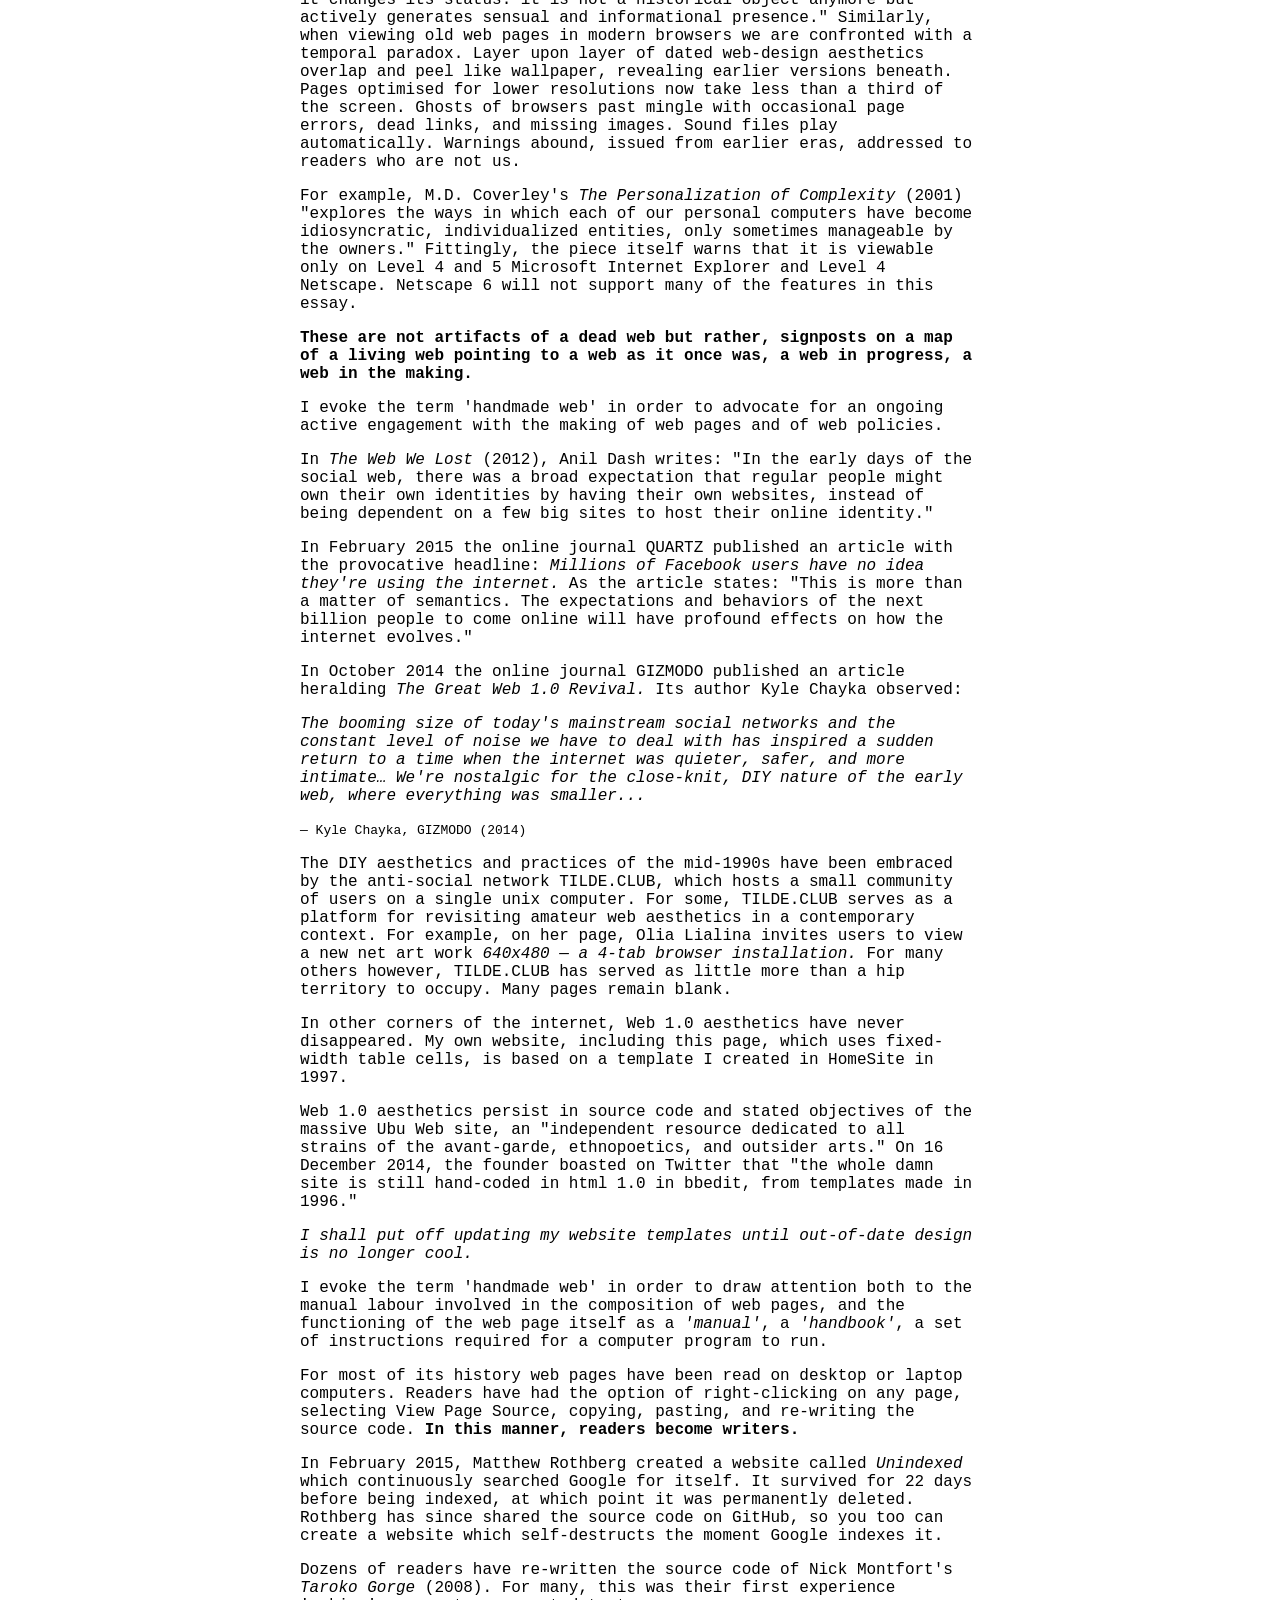
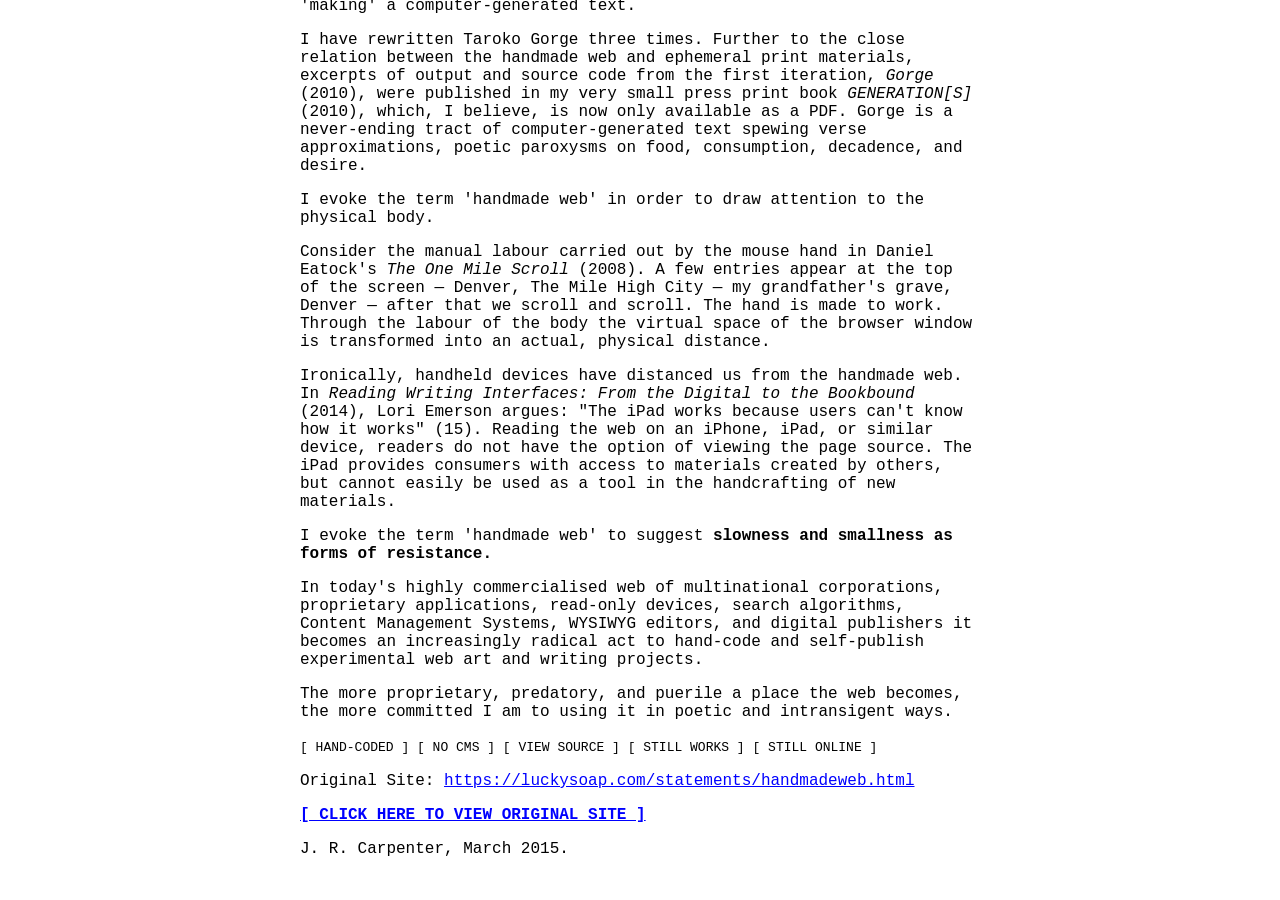
==== commit ce04e22a: "Update index.html" ====
--- a/1990s/index.html
+++ b/1990s/index.html
@@ -17,7 +17,7 @@
 					<font color="#ffffff" face="Courier New" size="2">
 						<a href="../homepage/index.html"><font color="#ffffff">[ HOMEPAGE ]</font></a>
 						&nbsp;&nbsp;
-						<a href="./"><font color="#ffff00">[ 1990s VERSION ]</font></a>
+						<a href="./"><font color="#cc99ff">[ 1990s VERSION ]</font></a>
 						&nbsp;&nbsp;
 						<a href="../2000s/"><font color="#ffffff">[ 2000s VERSION ]</font></a>
 						&nbsp;&nbsp;
@@ -32,17 +32,17 @@
 
 	<!-- HEADER -->
 	<center>
-		<font face="Courier New">
-			* * * * * * * * * * * * * * * * * * * * * * * * * * * * * * * * *
-		</font>
-		<br><br>
-		<font face="Courier New" size="6"><b><u>THE HANDMADE WEB</u></b></font>
-		<br>
-		<font face="Courier New" size="3"><i>J. R. Carpenter &mdash; March 2015</i></font>
-		<br><br>
-		<font face="Courier New">
-			* * * * * * * * * * * * * * * * * * * * * * * * * * * * * * * * *
-		</font>
+	<font face="Courier New">
+		* * * * * * * * * * * * * * * * * * * * * * * * * * * * * * * * *
+	</font>
+	<br><br>
+	<font face="Courier New" size="6"><b><u>THE HANDMADE WEB</u></b></font>
+	<br>
+	<font face="Courier New" size="3"><i>J. R. Carpenter &mdash; March 2015</i></font>
+	<br><br>
+	<font face="Courier New">
+		* * * * * * * * * * * * * * * * * * * * * * * * * * * * * * * * *
+	</font>
 	</center>
 
 	<br>
@@ -72,15 +72,13 @@
 
 	<p>In her essay, <i>A Vernacular Web</i> (2005), Olia Lialina describes the web of the mid-1990s as:</p>
 
-	<!-- blockquote -->
-	<blockquote>
-		<font face="Courier New" size="3"><i>
-			bright, rich, personal, slow and under construction. It was a web of sudden connections and personal links.
-			Pages were built on the edge of tomorrow, full of hope for a faster connection and a more powerful computer...
-			it was a web of amateurs soon to be washed away by dot.com ambitions, professional authoring tools and
-			guidelines designed by usability experts.
-		</i></font>
-	</blockquote>
+	<!-- quote -->
+	<p><i>
+		bright, rich, personal, slow and under construction. It was a web of sudden connections and personal links.
+		Pages were built on the edge of tomorrow, full of hope for a faster connection and a more powerful computer...
+		it was a web of amateurs soon to be washed away by dot.com ambitions, professional authoring tools and
+		guidelines designed by usability experts.
+	</i></p>
 
 	<p>
 		For more information on Olia Lialina and Dragan Espenschied's excellent research on the amateur web, see:
@@ -93,8 +91,6 @@
 	</p>
 
 	</font>
-
-	<hr width="100%" size="3" noshade>
 
 	<font face="Courier New" size="3">
 
@@ -116,17 +112,12 @@
 		Fittingly, trAce's last output was also a print booklet, in which it is stated:
 	</p>
 
-	<blockquote>
-		<font face="Courier New" size="3"><i>
-			The trAce community embraced both camps, and some early chatlogs contain lively discussions about the use of
-			mixed media in writing… The creative hypertexts and hypermedia in the trAce Archive can easily be compared to
-			the multifarious pages of an artist's book.
-		</i></font>
-		<br>
-		<font face="Courier New" size="2">
-			&mdash; PDF trAces: A Commemoration of Ten Years of Artistic Innovation at trAce, page 14
-		</font>
-	</blockquote>
+	<p><i>
+		The trAce community embraced both camps, and some early chatlogs contain lively discussions about the use of
+		mixed media in writing… The creative hypertexts and hypermedia in the trAce Archive can easily be compared to
+		the multifarious pages of an artist's book.
+	</i></p>
+	<p><font size="2">&mdash; PDF trAces: A Commemoration of Ten Years of Artistic Innovation at trAce, page 14</font></p>
 
 	<p>
 		One of the many interesting things about the online archive of the trAce Online Writing Centre is how much it
@@ -139,7 +130,7 @@
 
 	</font>
 
-	<!--marquee  -->
+	<!-- deprecated marquee element -->
 	<marquee bgcolor="#000000" scrollamount="4">
 		<font face="Courier New" size="2" color="#ffffff">
 			&nbsp;&nbsp;&nbsp;
@@ -181,8 +172,6 @@
 
 	</font>
 
-	<hr width="100%" size="3" noshade>
-
 	<font face="Courier New" size="3">
 
 	<p>
@@ -206,15 +195,12 @@
 	<p>In October 2014 the online journal GIZMODO published an article heralding <i>The Great Web 1.0 Revival.</i> Its
 	author Kyle Chayka observed:</p>
 
-	<blockquote>
-		<font face="Courier New" size="3"><i>
-			The booming size of today's mainstream social networks and the constant level of noise we have to deal with
-			has inspired a sudden return to a time when the internet was quieter, safer, and more intimate… We're nostalgic
-			for the close-knit, DIY nature of the early web, where everything was smaller...
-		</i></font>
-		<br>
-		<font face="Courier New" size="2">&mdash; Kyle Chayka, GIZMODO (2014)</font>
-	</blockquote>
+	<p><i>
+		The booming size of today's mainstream social networks and the constant level of noise we have to deal with
+		has inspired a sudden return to a time when the internet was quieter, safer, and more intimate… We're nostalgic
+		for the close-knit, DIY nature of the early web, where everything was smaller...
+	</i></p>
+	<p><font size="2">&mdash; Kyle Chayka, GIZMODO (2014)</font></p>
 
 	<p>
 		The DIY aesthetics and practices of the mid-1990s have been embraced by the anti-social network TILDE.CLUB,
@@ -240,8 +226,6 @@
 
 	</font>
 
-	<hr width="100%" size="3" noshade>
-
 	<font face="Courier New" size="3">
 
 	<p>
@@ -308,19 +292,21 @@
 
 	</font>
 
-	<hr width="100%" size="3" noshade>
-
 	<!-- FOOTER -->
-	<center>
-		<font face="Courier New" size="2">
-			[ HAND-CODED ] [ NO CMS ] [ VIEW SOURCE ] [ STILL WORKS ] [ STILL ONLINE ]
-		</font>
-	</center>
-
-	<br>
-
-	<font face="Courier New" size="3">
-		
+	<font face="Courier New" size="2">
+		[ HAND-CODED ] [ NO CMS ] [ VIEW SOURCE ] [ STILL WORKS ] [ STILL ONLINE ]
+	</font>
+
+	<br>
+
+	<font face="Courier New" size="3">
+		<p>
+			Original Site:
+			<a href="https://luckysoap.com/statements/handmadeweb.html" target="_blank">
+				https://luckysoap.com/statements/handmadeweb.html
+			</a>
+		</p>
+
 		<p>
 			<a href="https://luckysoap.com/statements/handmadeweb.html" target="_blank">
 				<b>[ CLICK HERE TO VIEW ORIGINAL SITE ]</b>
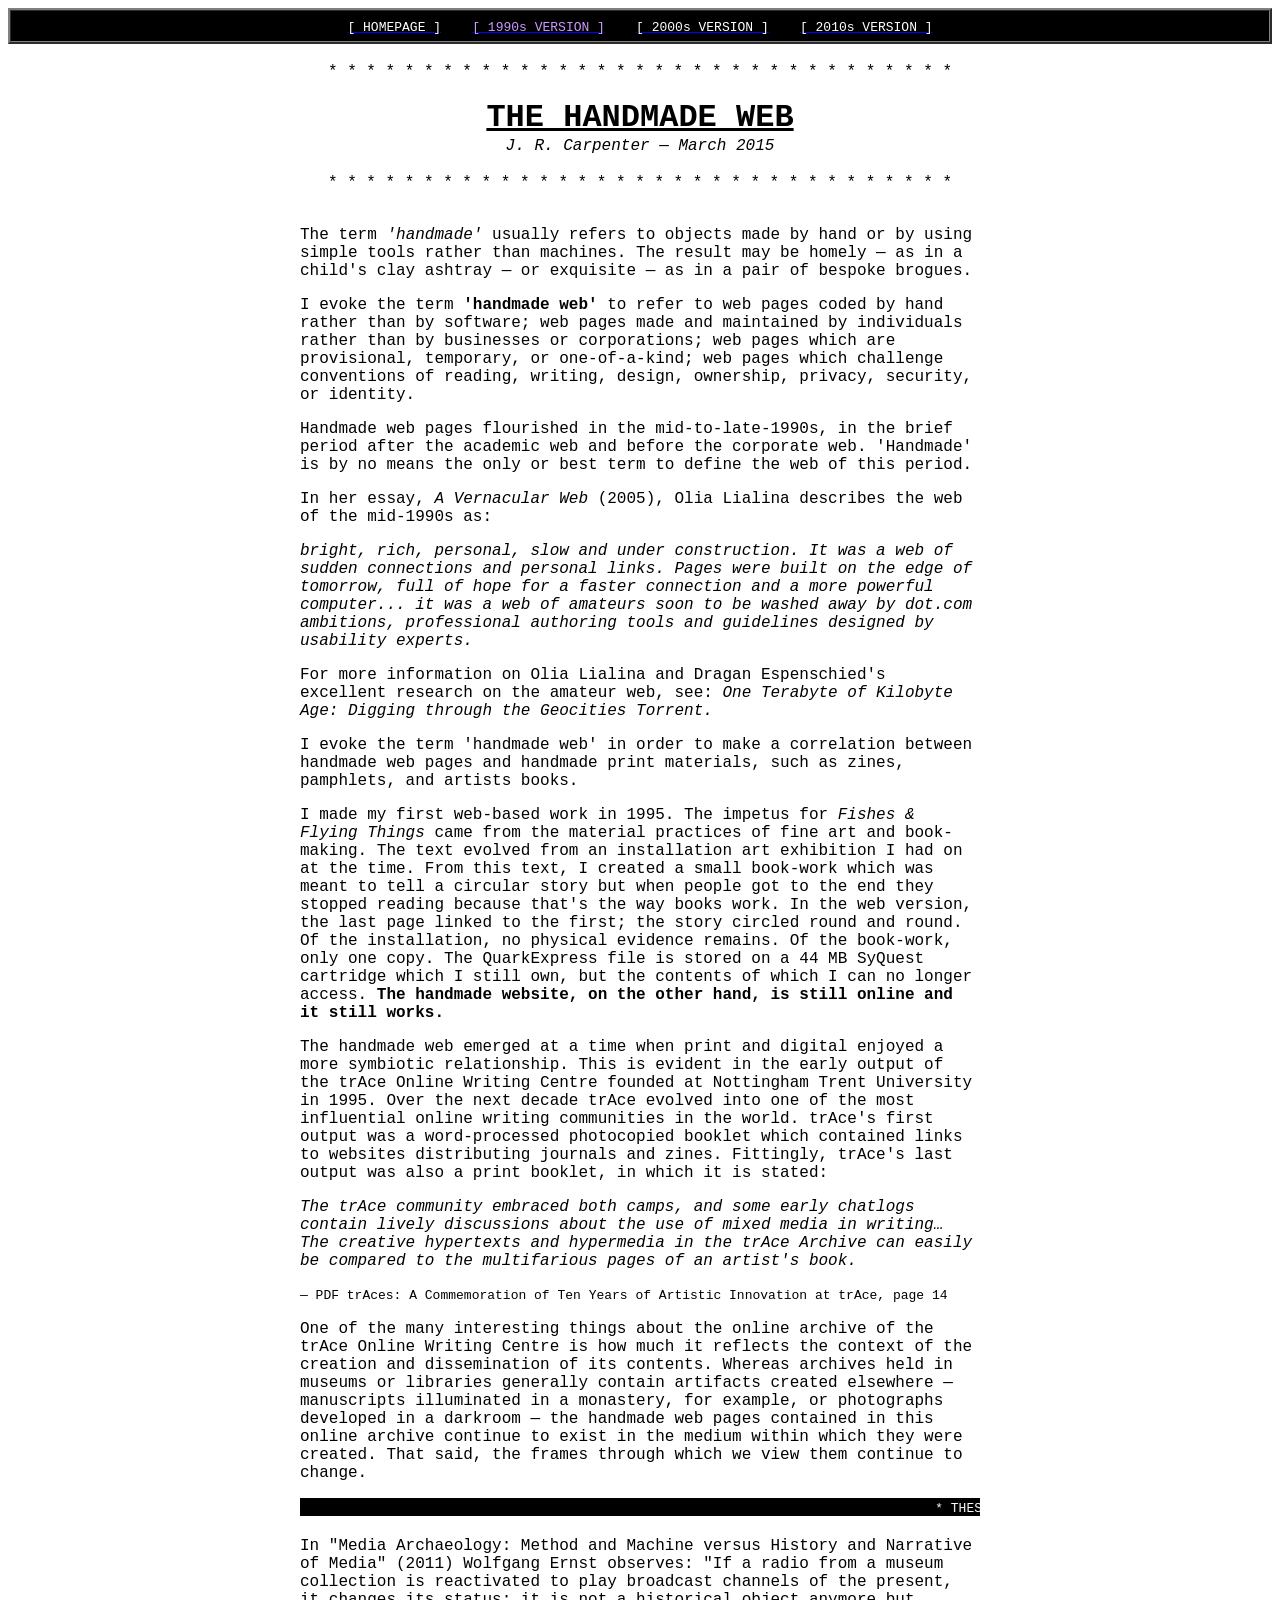
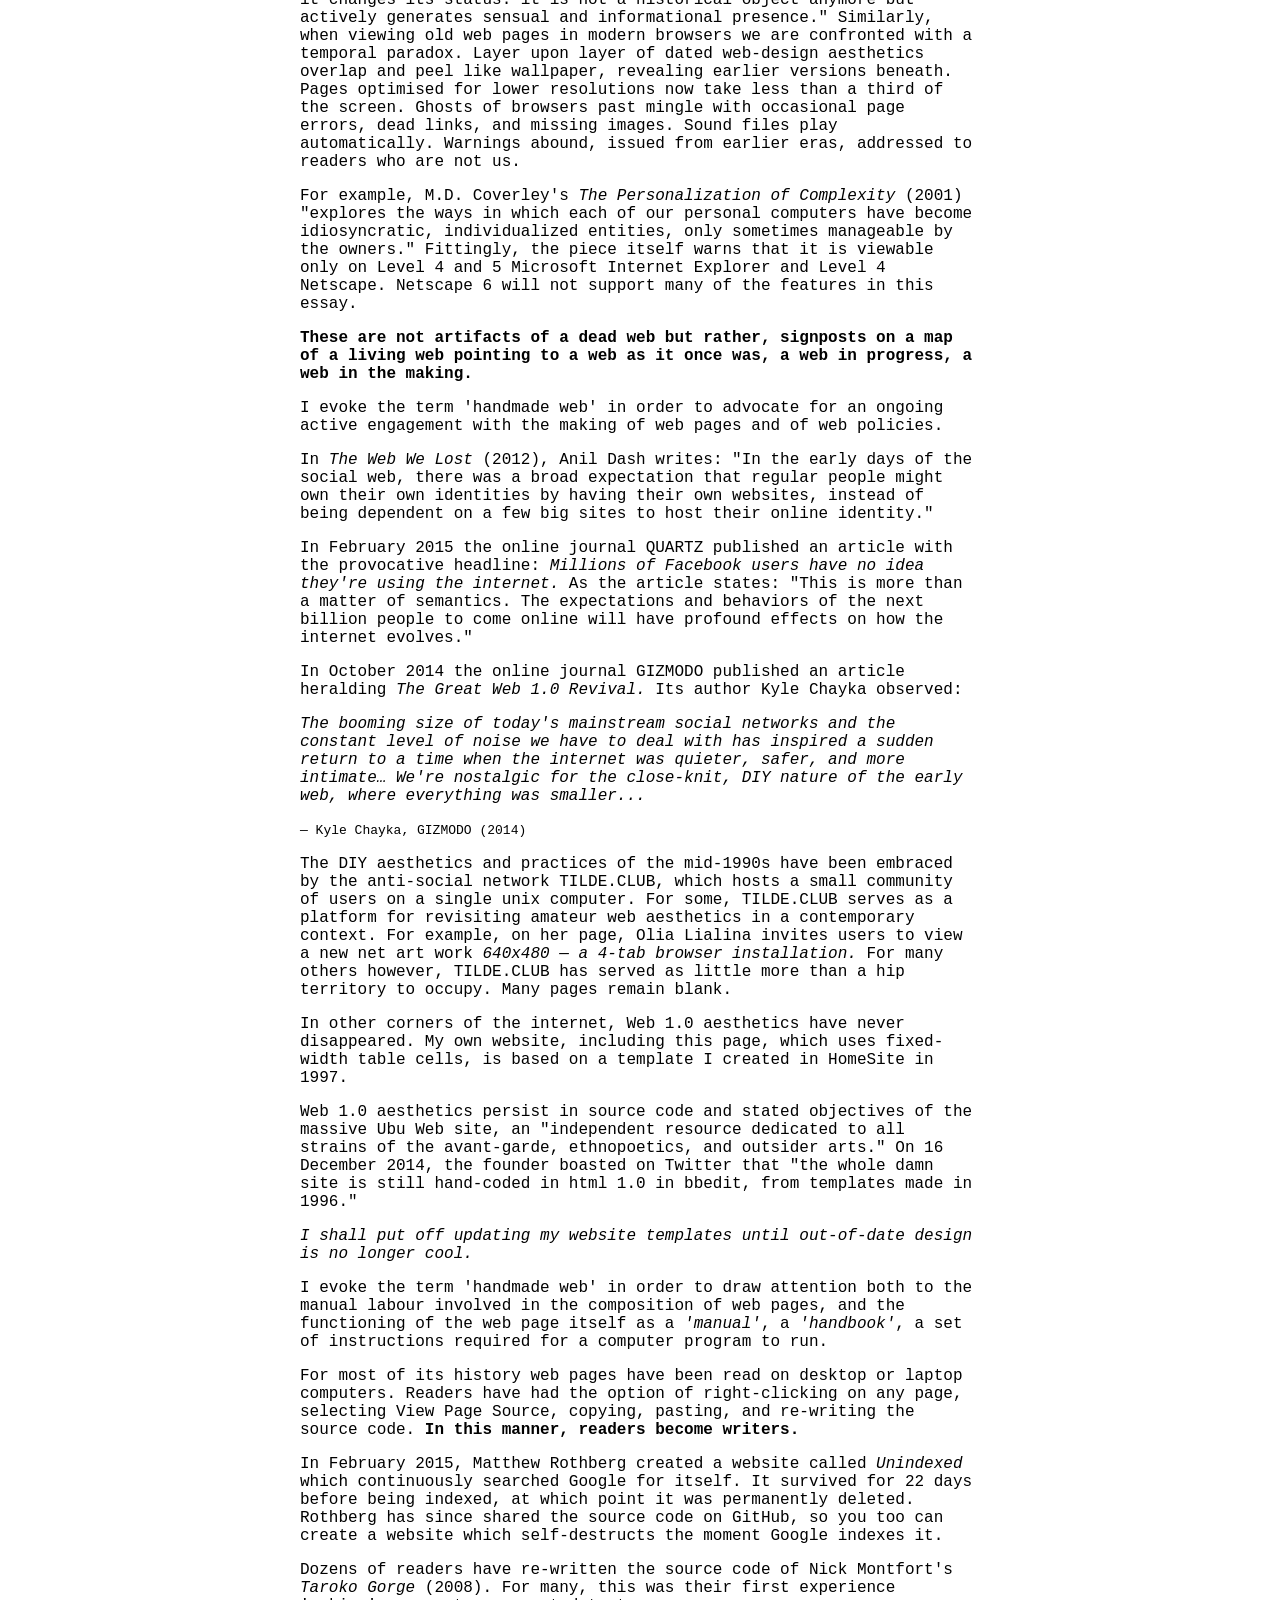
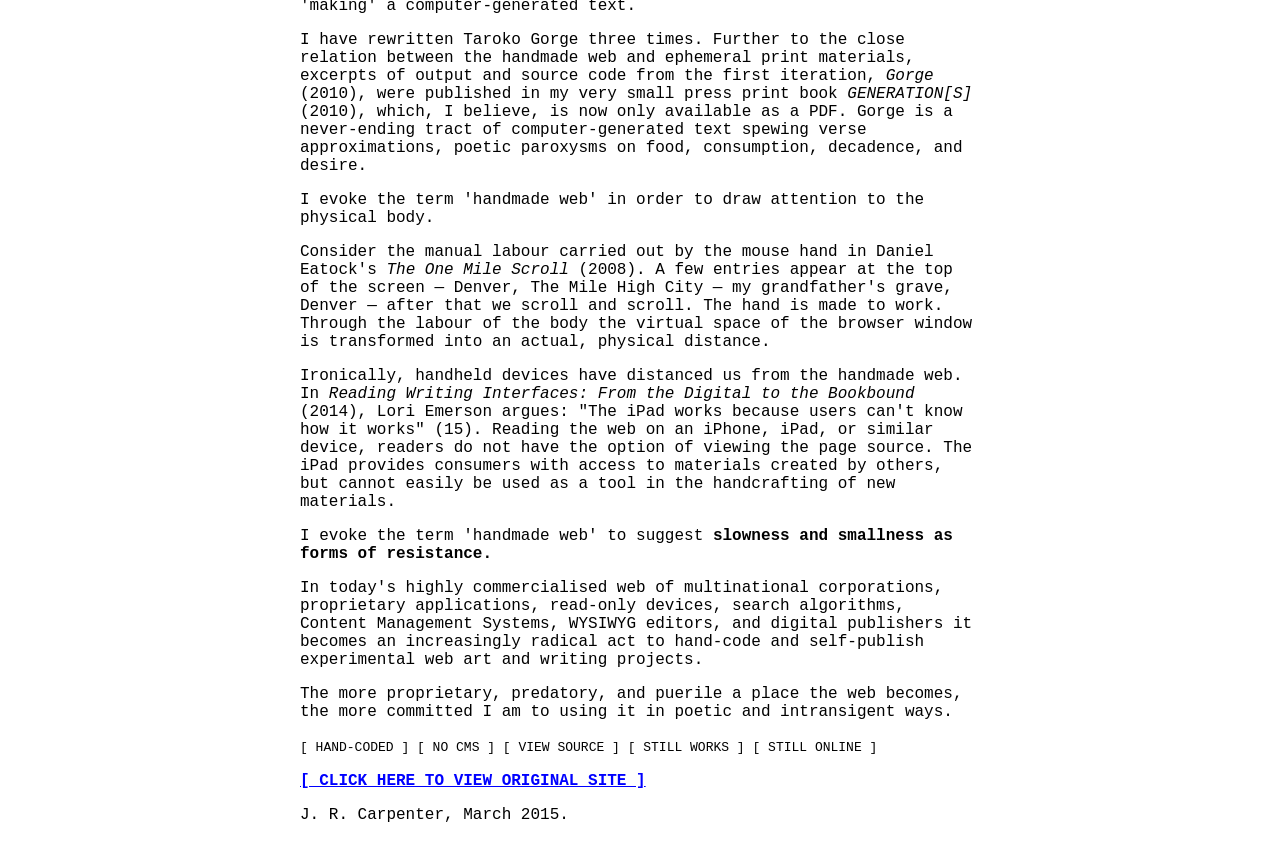
==== commit cf5f0110: "Update index.html" ====
--- a/1990s/index.html
+++ b/1990s/index.html
@@ -300,12 +300,7 @@
 	<br>
 
 	<font face="Courier New" size="3">
-		<p>
-			Original Site:
-			<a href="https://luckysoap.com/statements/handmadeweb.html" target="_blank">
-				https://luckysoap.com/statements/handmadeweb.html
-			</a>
-		</p>
+		
 
 		<p>
 			<a href="https://luckysoap.com/statements/handmadeweb.html" target="_blank">
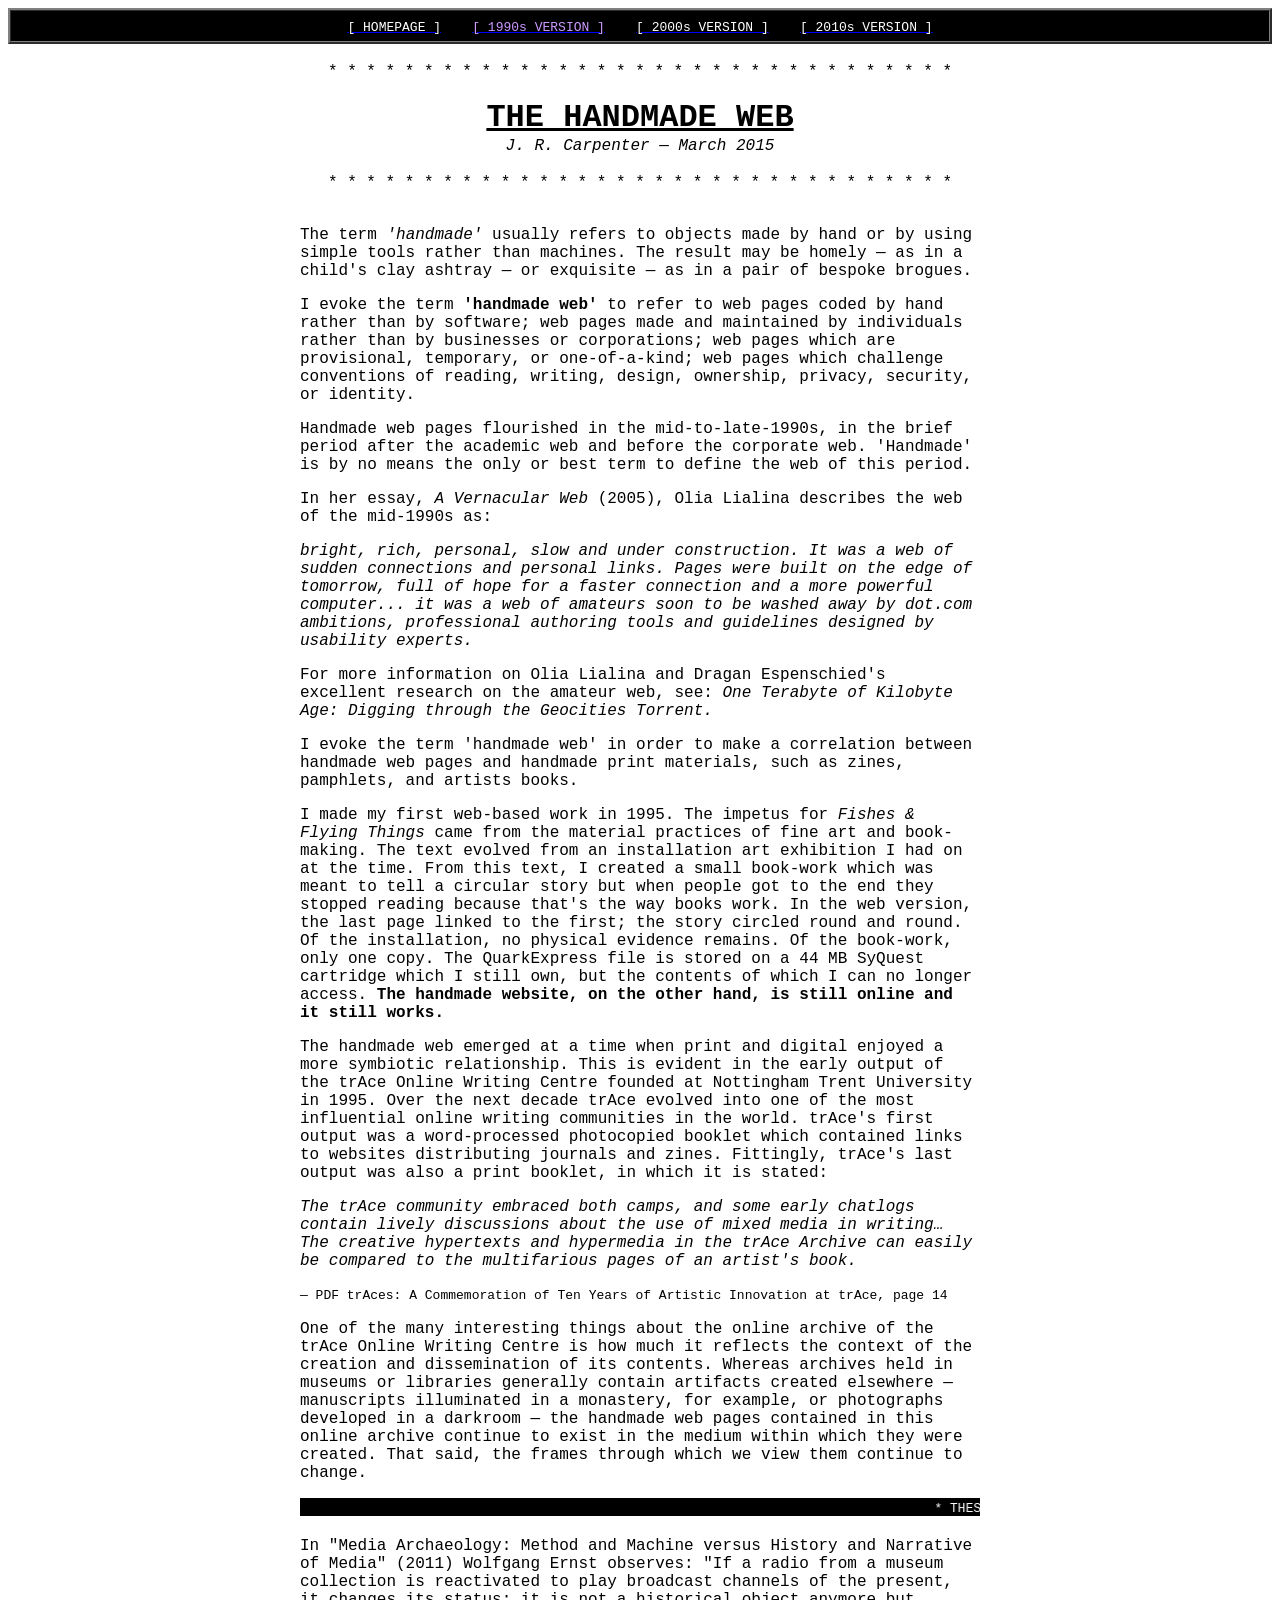
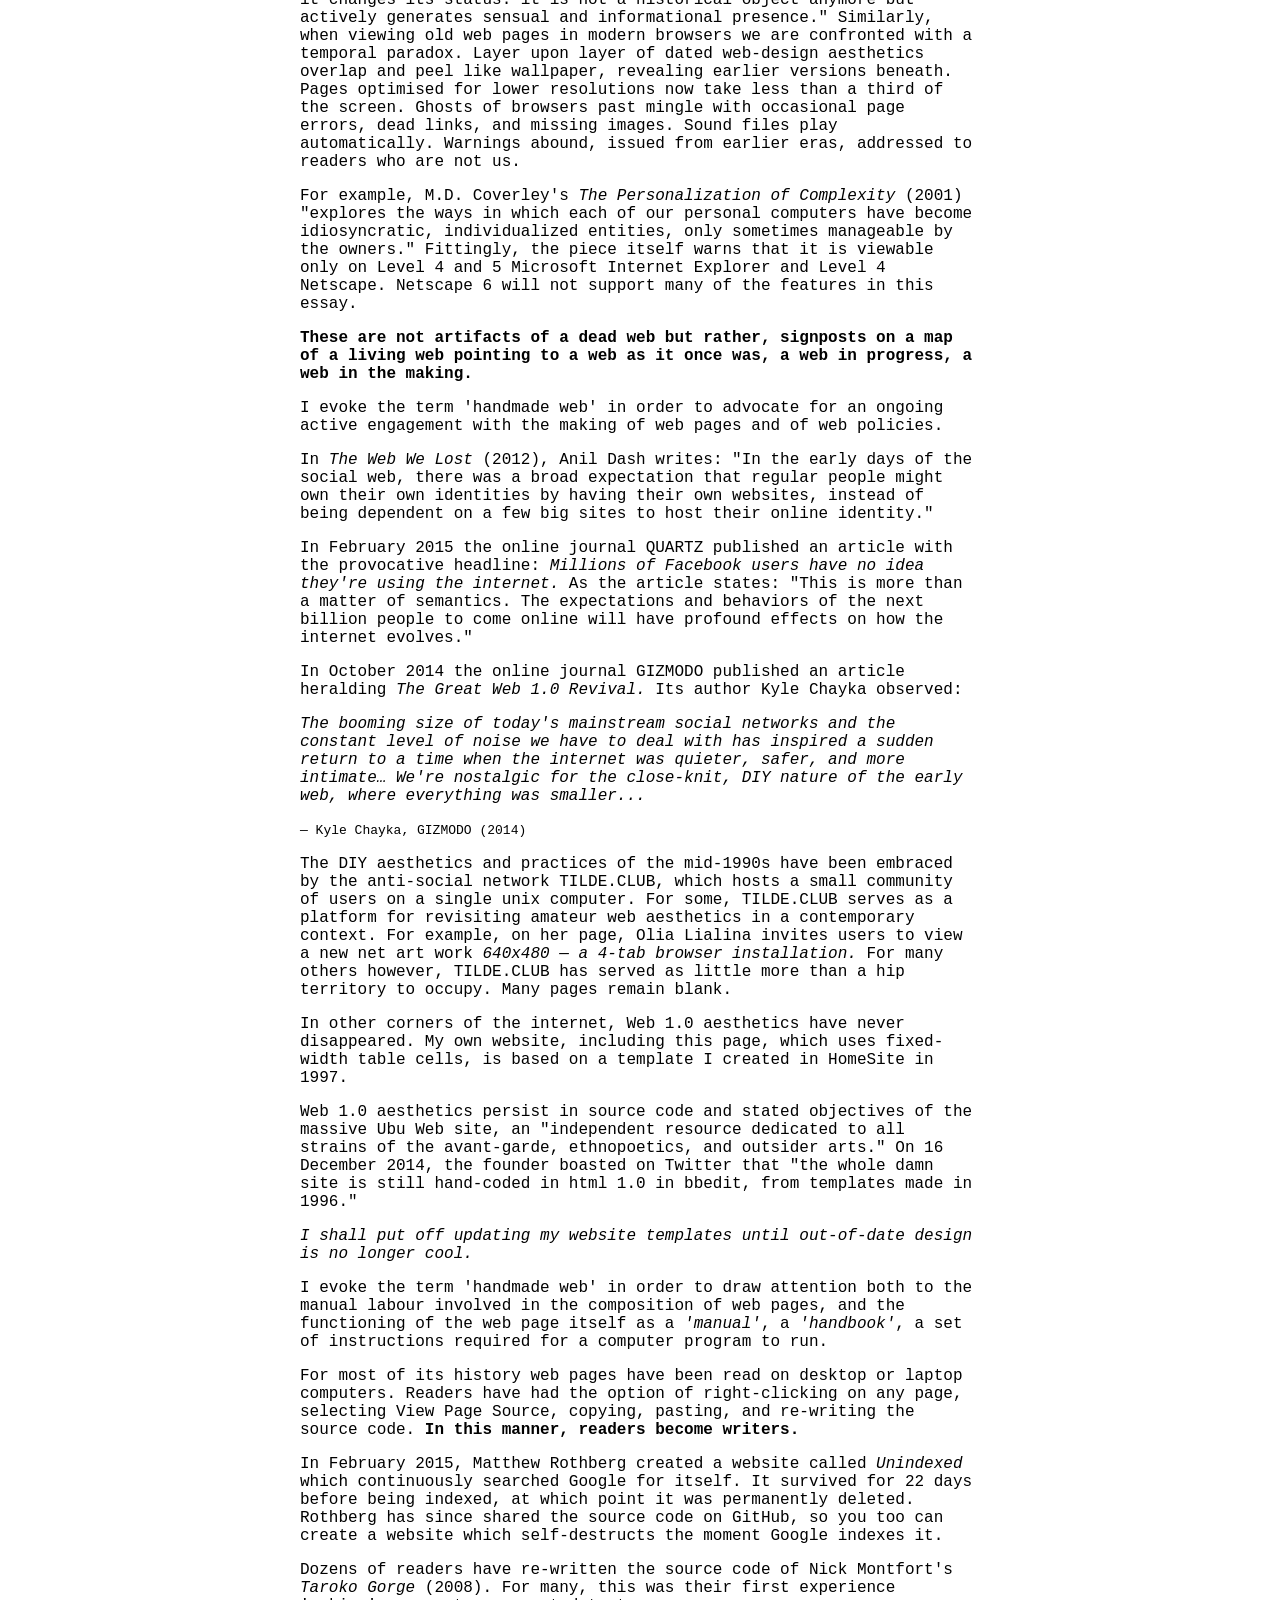
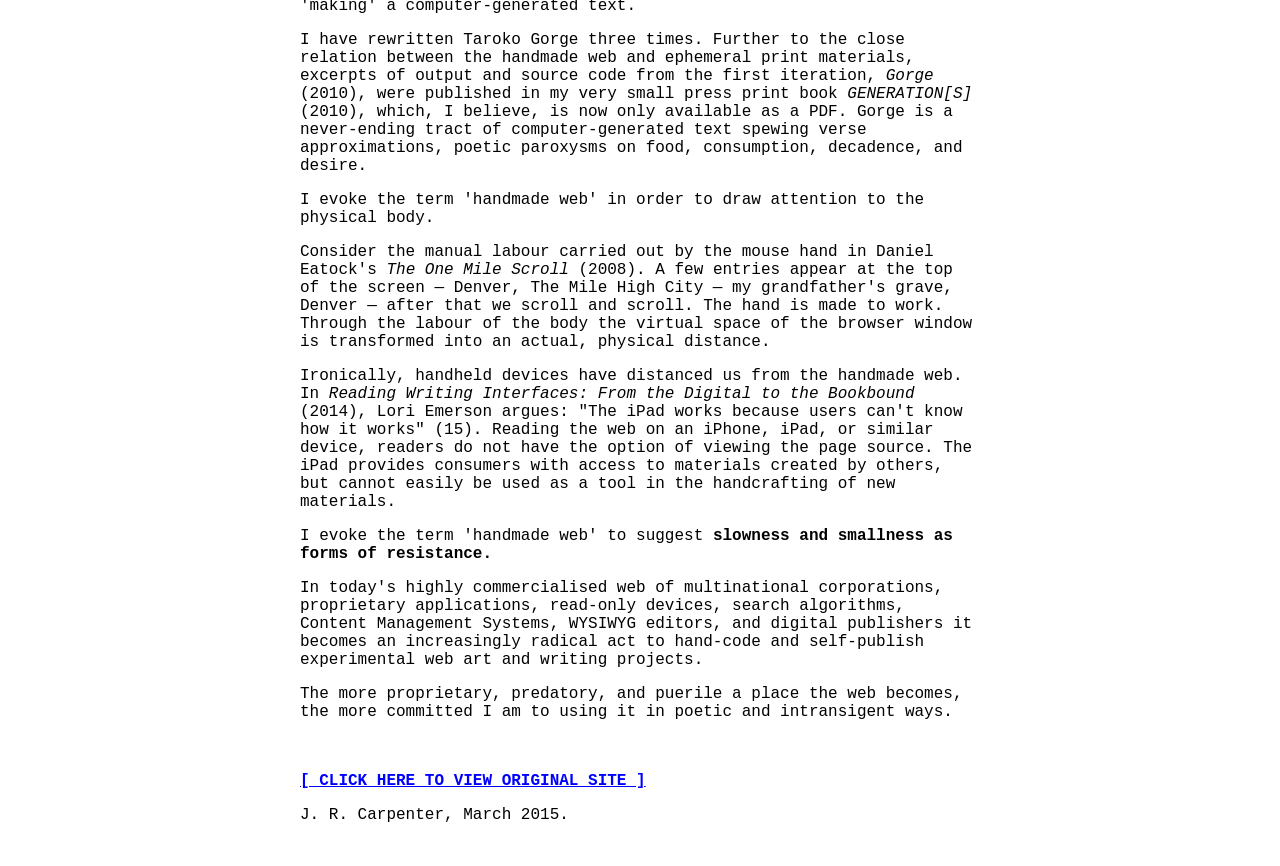
==== commit 239c2786: "Update index.html" ====
--- a/1990s/index.html
+++ b/1990s/index.html
@@ -292,10 +292,7 @@
 
 	</font>
 
-	<!-- FOOTER -->
-	<font face="Courier New" size="2">
-		[ HAND-CODED ] [ NO CMS ] [ VIEW SOURCE ] [ STILL WORKS ] [ STILL ONLINE ]
-	</font>
+	
 
 	<br>
 
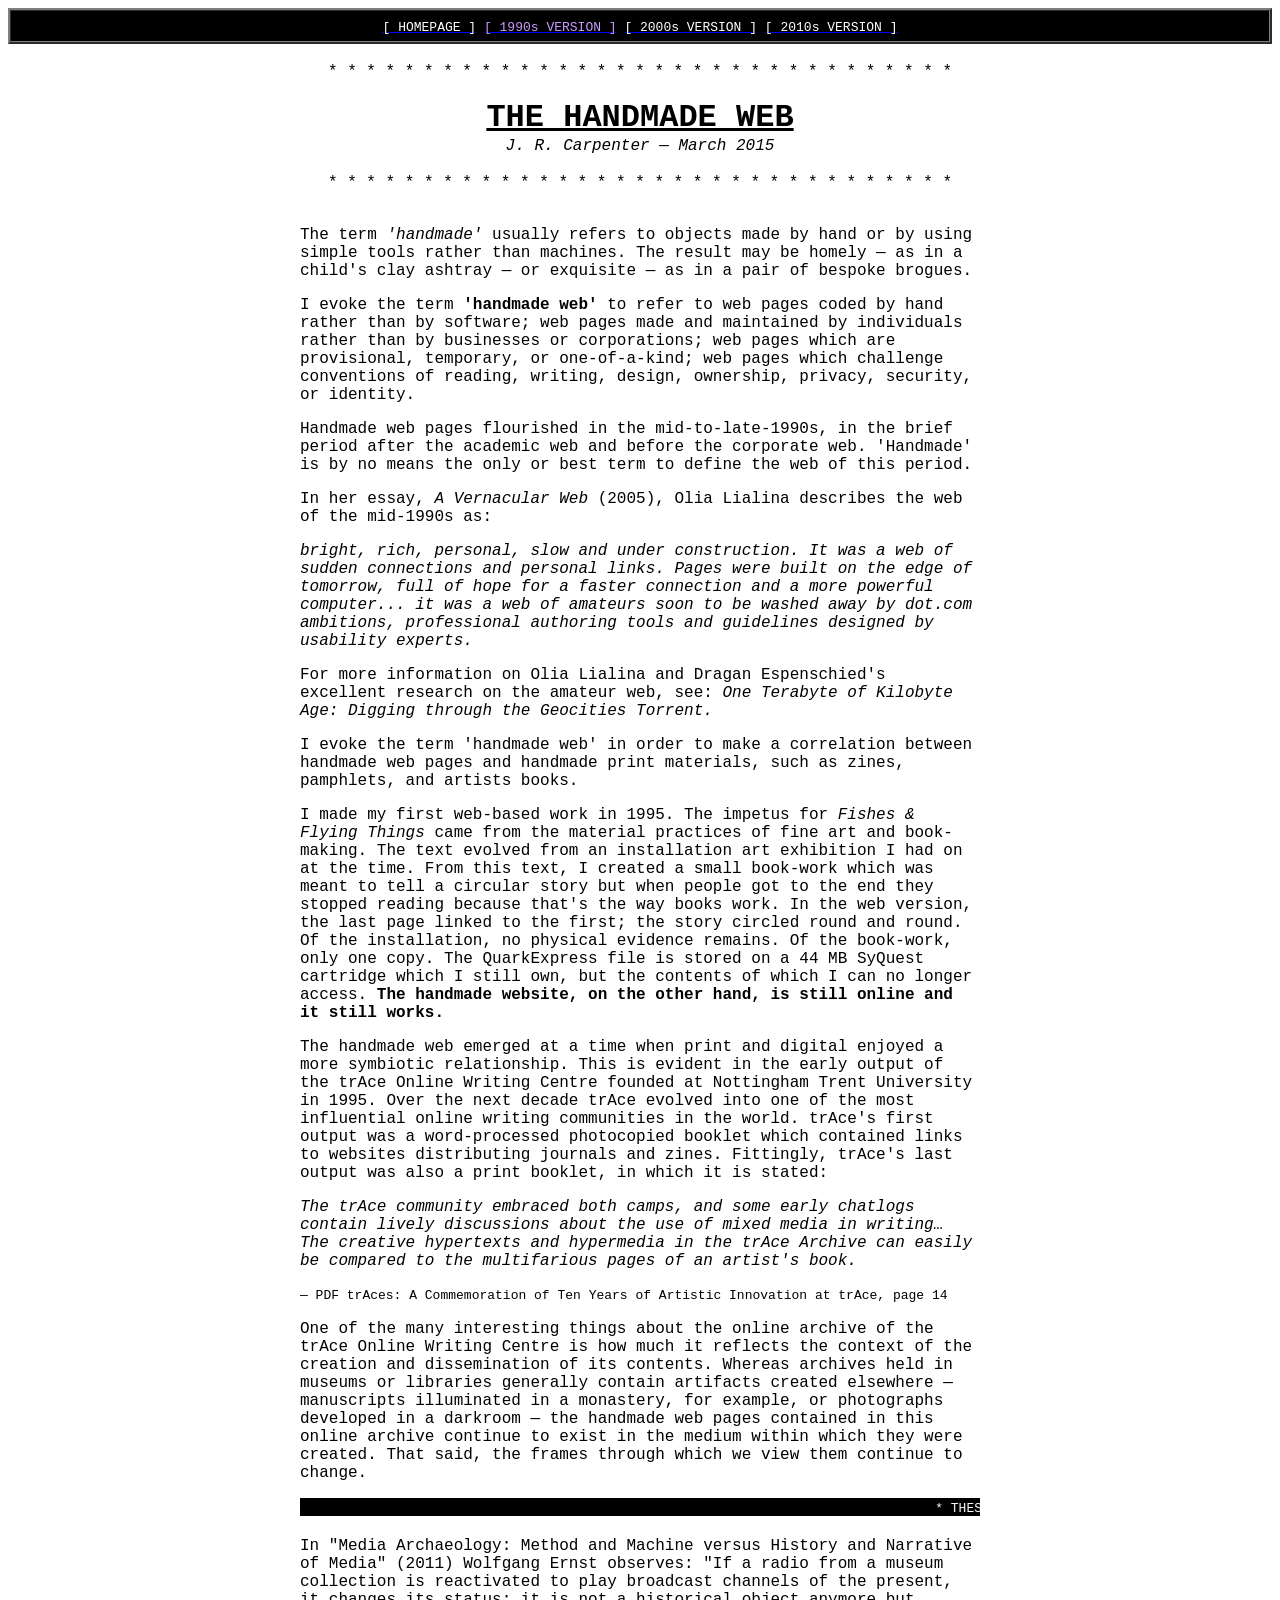
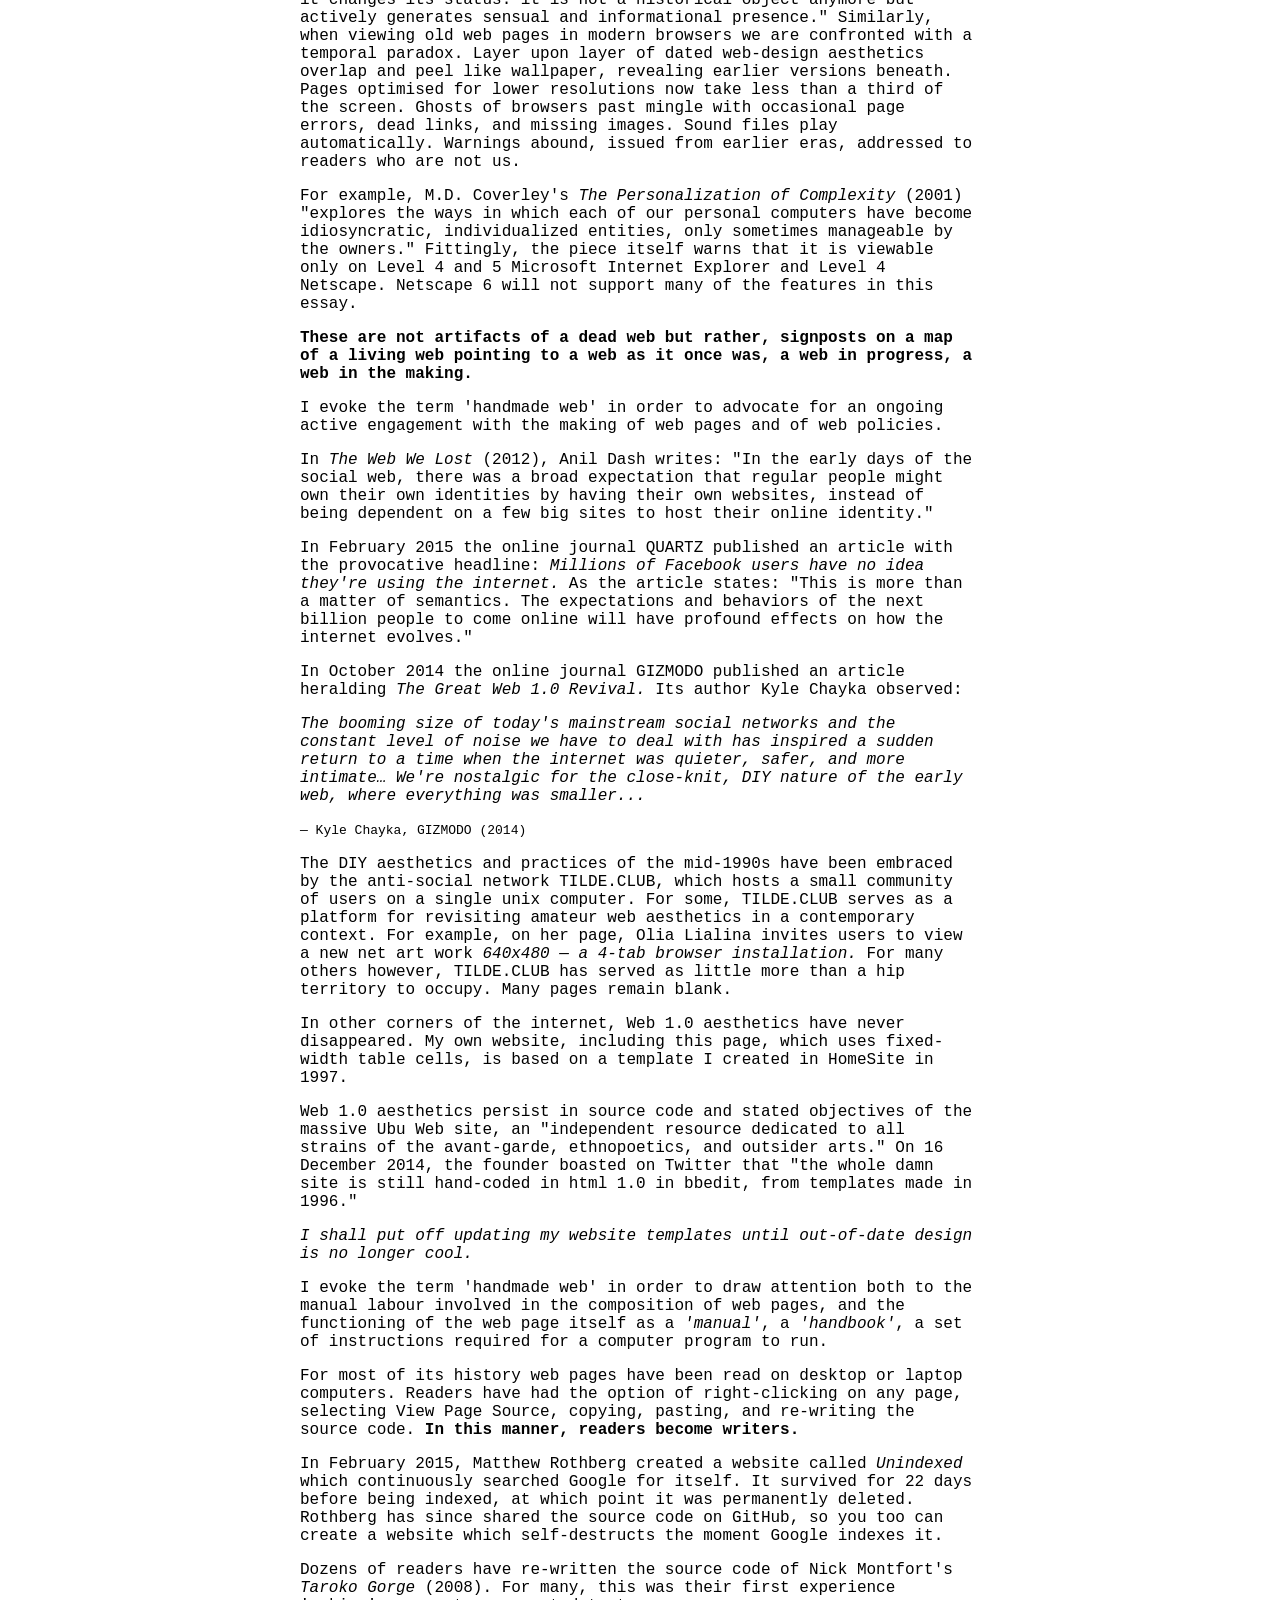
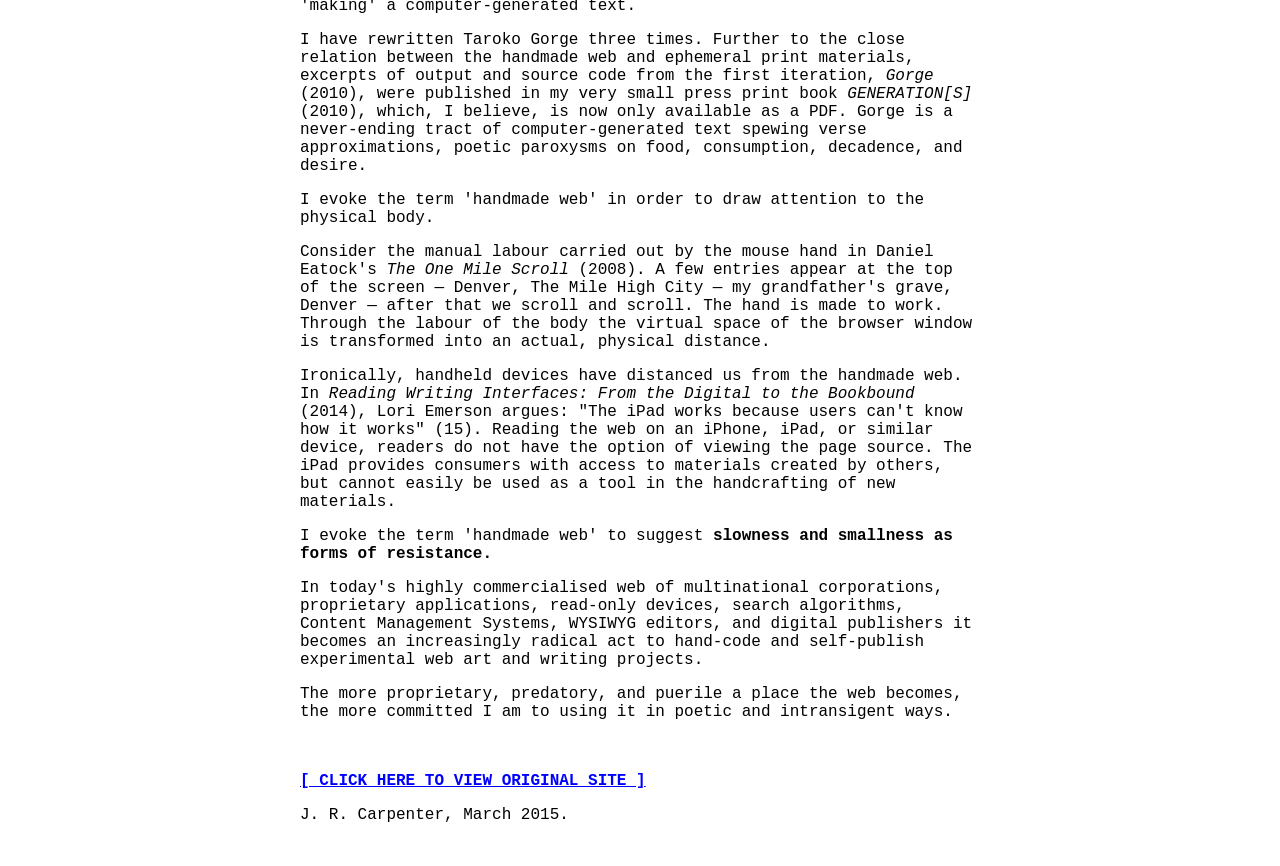
==== commit 81931f8d: "Update index.html" ====
--- a/1990s/index.html
+++ b/1990s/index.html
@@ -16,11 +16,11 @@
 				<td align="center">
 					<font color="#ffffff" face="Courier New" size="2">
 						<a href="../homepage/index.html"><font color="#ffffff">[ HOMEPAGE ]</font></a>
-						&nbsp;&nbsp;
+						
 						<a href="./"><font color="#cc99ff">[ 1990s VERSION ]</font></a>
-						&nbsp;&nbsp;
+						
 						<a href="../2000s/"><font color="#ffffff">[ 2000s VERSION ]</font></a>
-						&nbsp;&nbsp;
+						
 						<a href="../2010s/"><font color="#ffffff">[ 2010s VERSION ]</font></a>
 					</font>
 				</td>
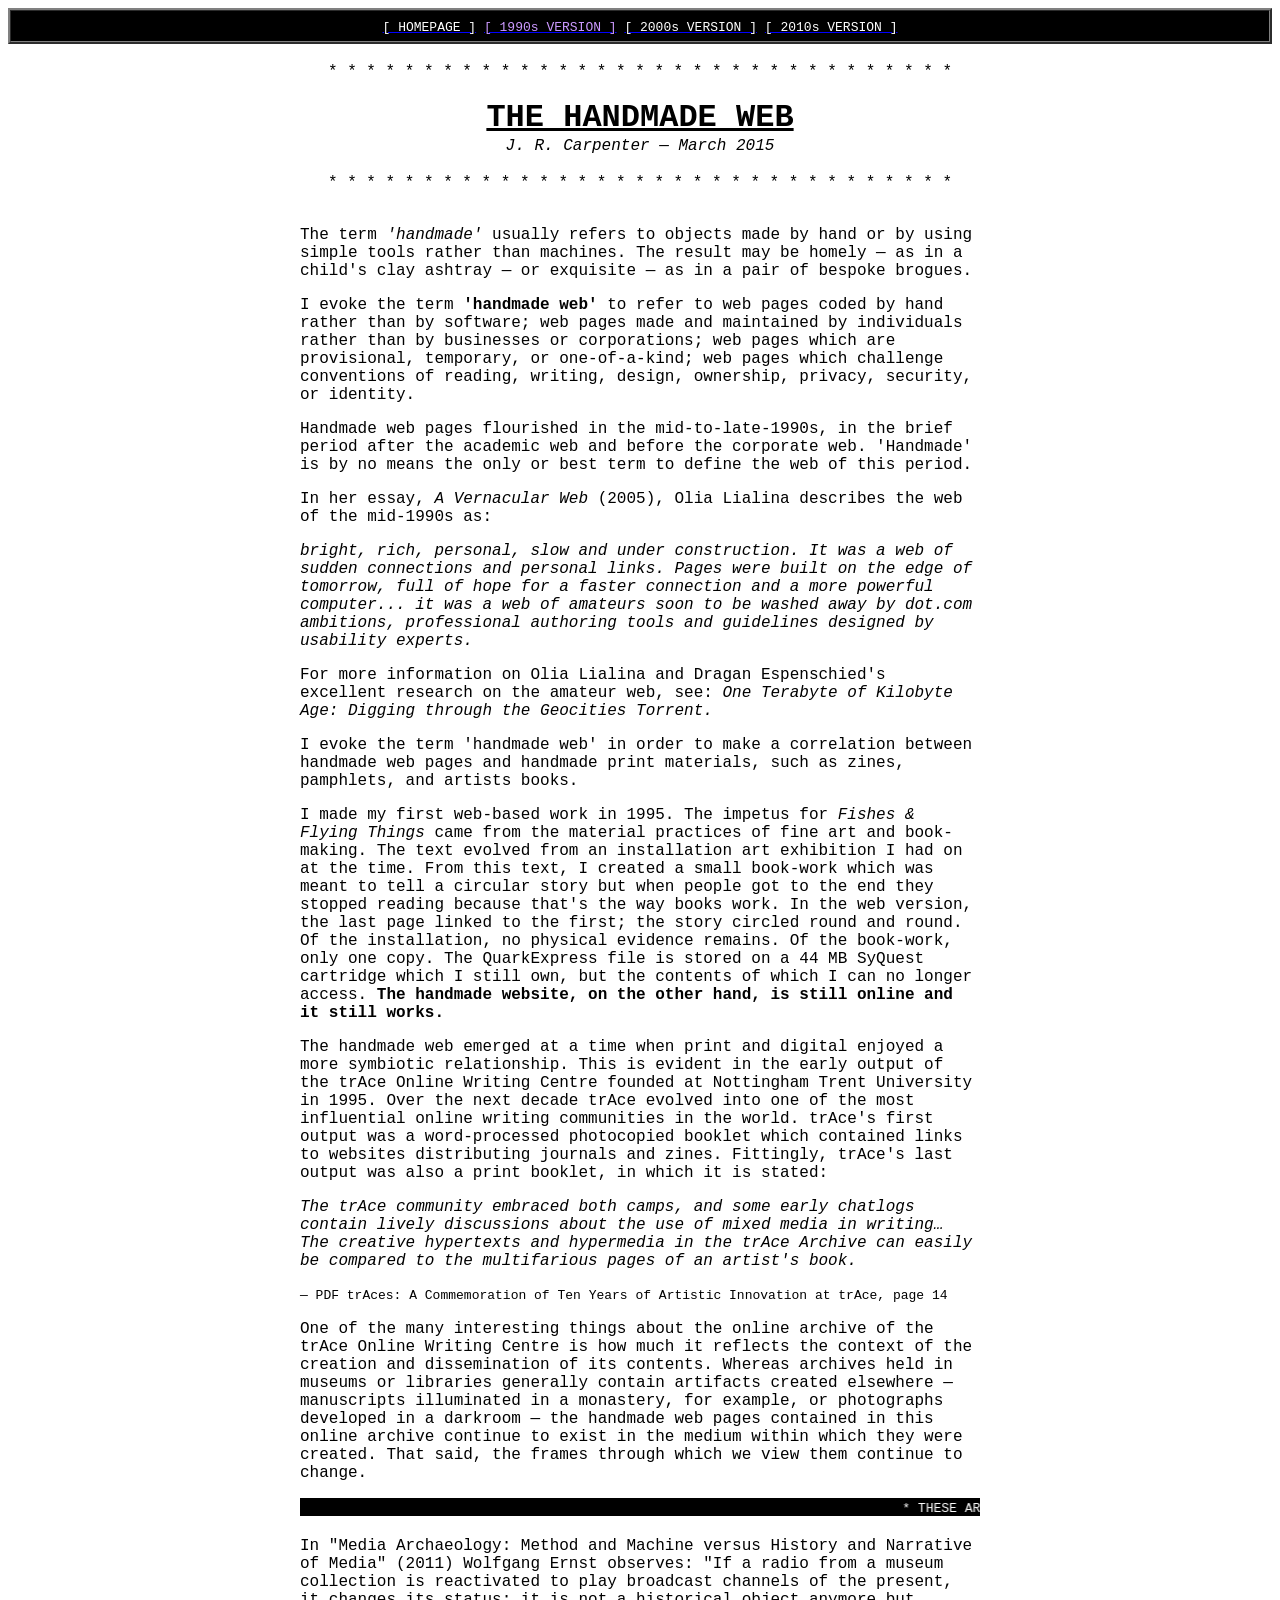
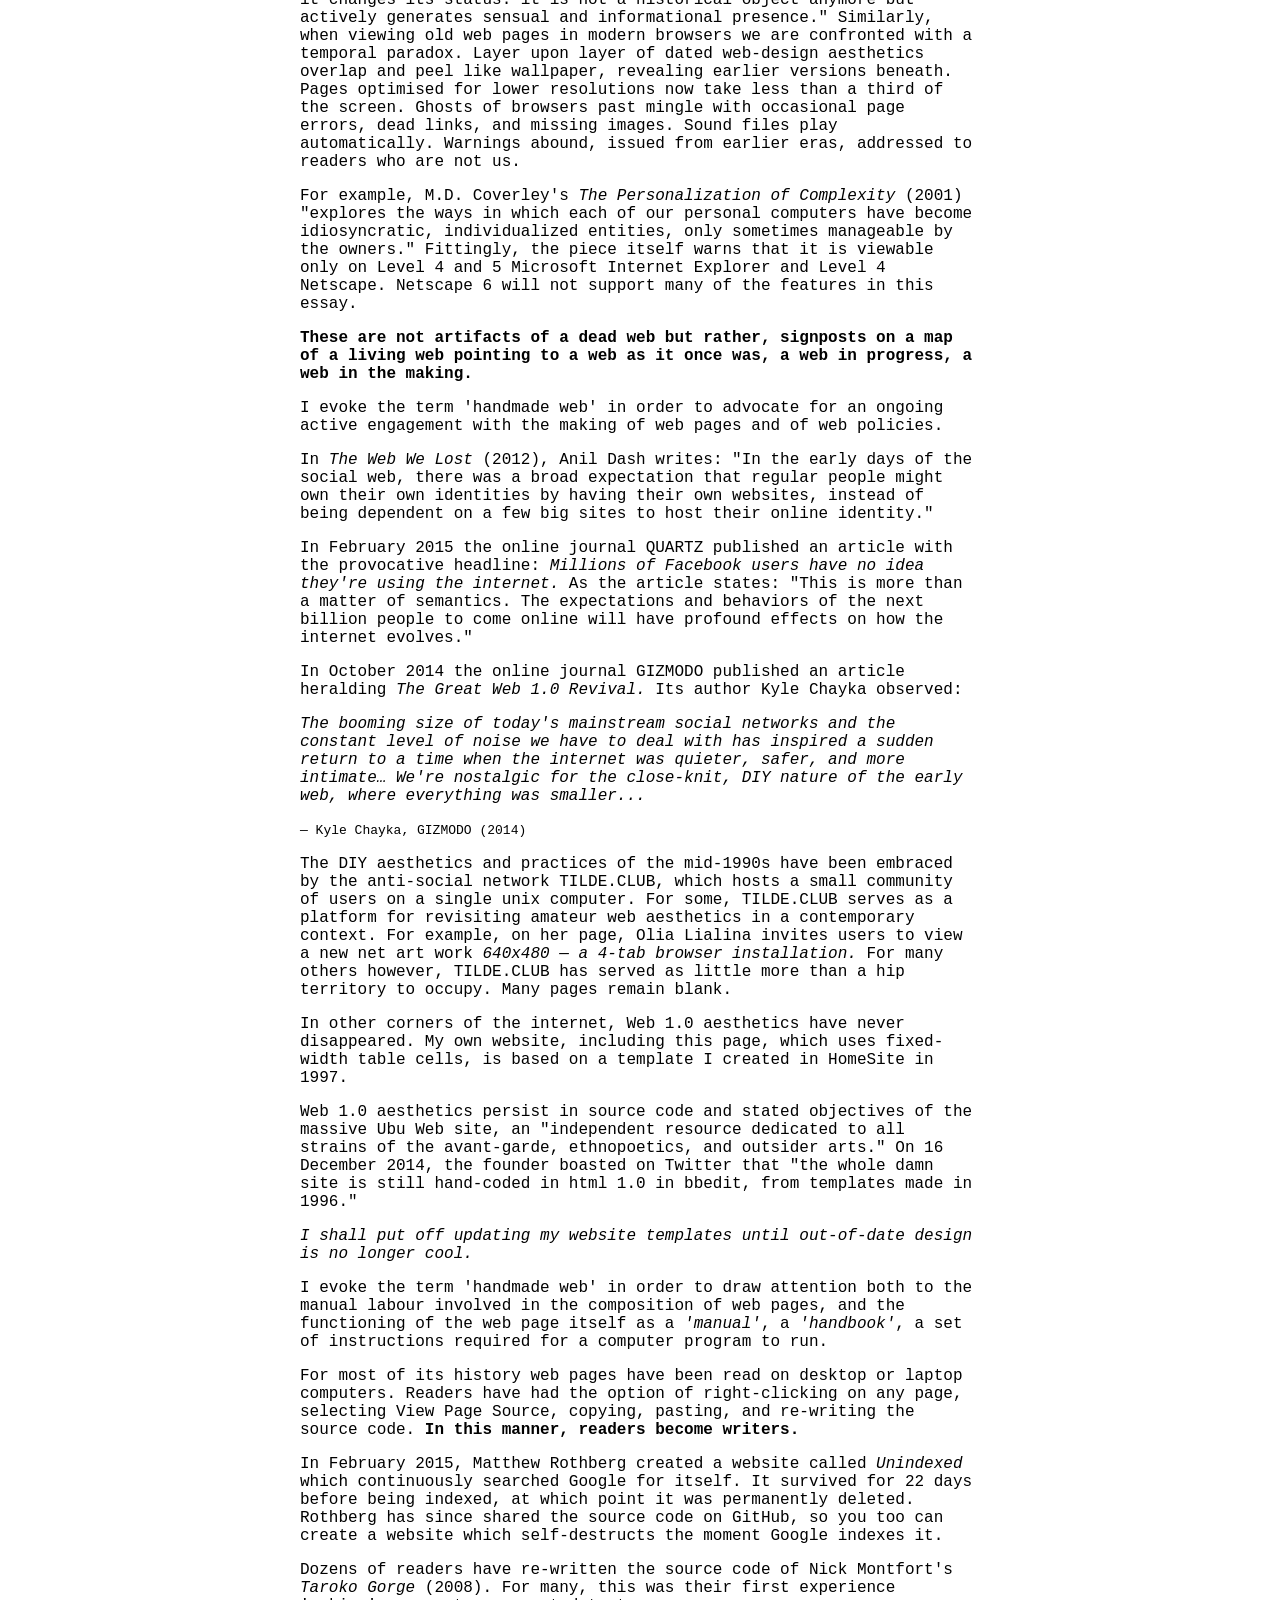
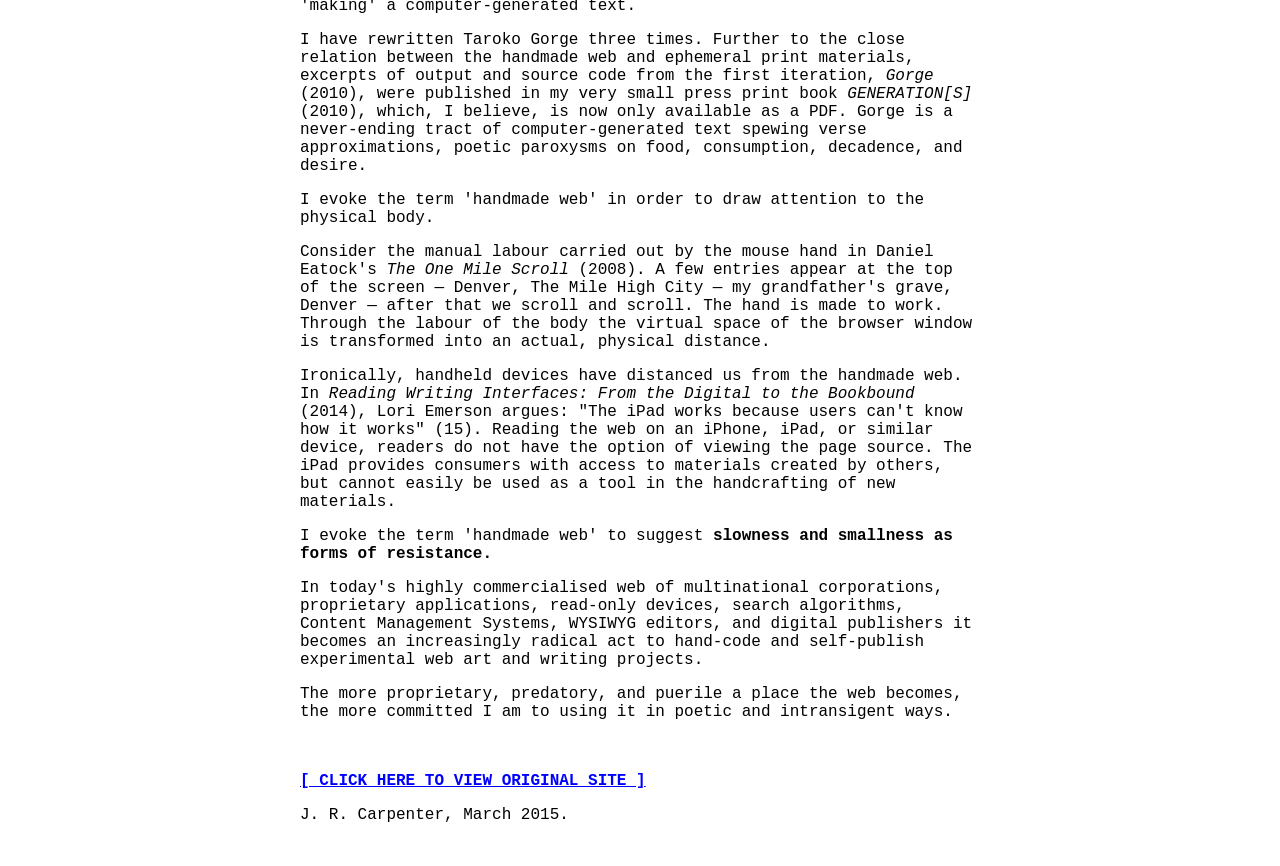
==== commit fe64f17a: "Update index.html" ====
--- a/1990s/index.html
+++ b/1990s/index.html
@@ -133,13 +133,12 @@
 	<!-- deprecated marquee element -->
 	<marquee bgcolor="#000000" scrollamount="4">
 		<font face="Courier New" size="2" color="#ffffff">
-			&nbsp;&nbsp;&nbsp;
 			* THESE ARE NOT ARTIFACTS OF A DEAD WEB *
-			&nbsp;&nbsp;&nbsp;
+		
 			* SIGNPOSTS ON A MAP OF A LIVING WEB *
-			&nbsp;&nbsp;&nbsp;
+			
 			* A WEB IN PROGRESS * A WEB IN THE MAKING *
-			&nbsp;&nbsp;&nbsp;
+			
 		</font>
 	</marquee>
 
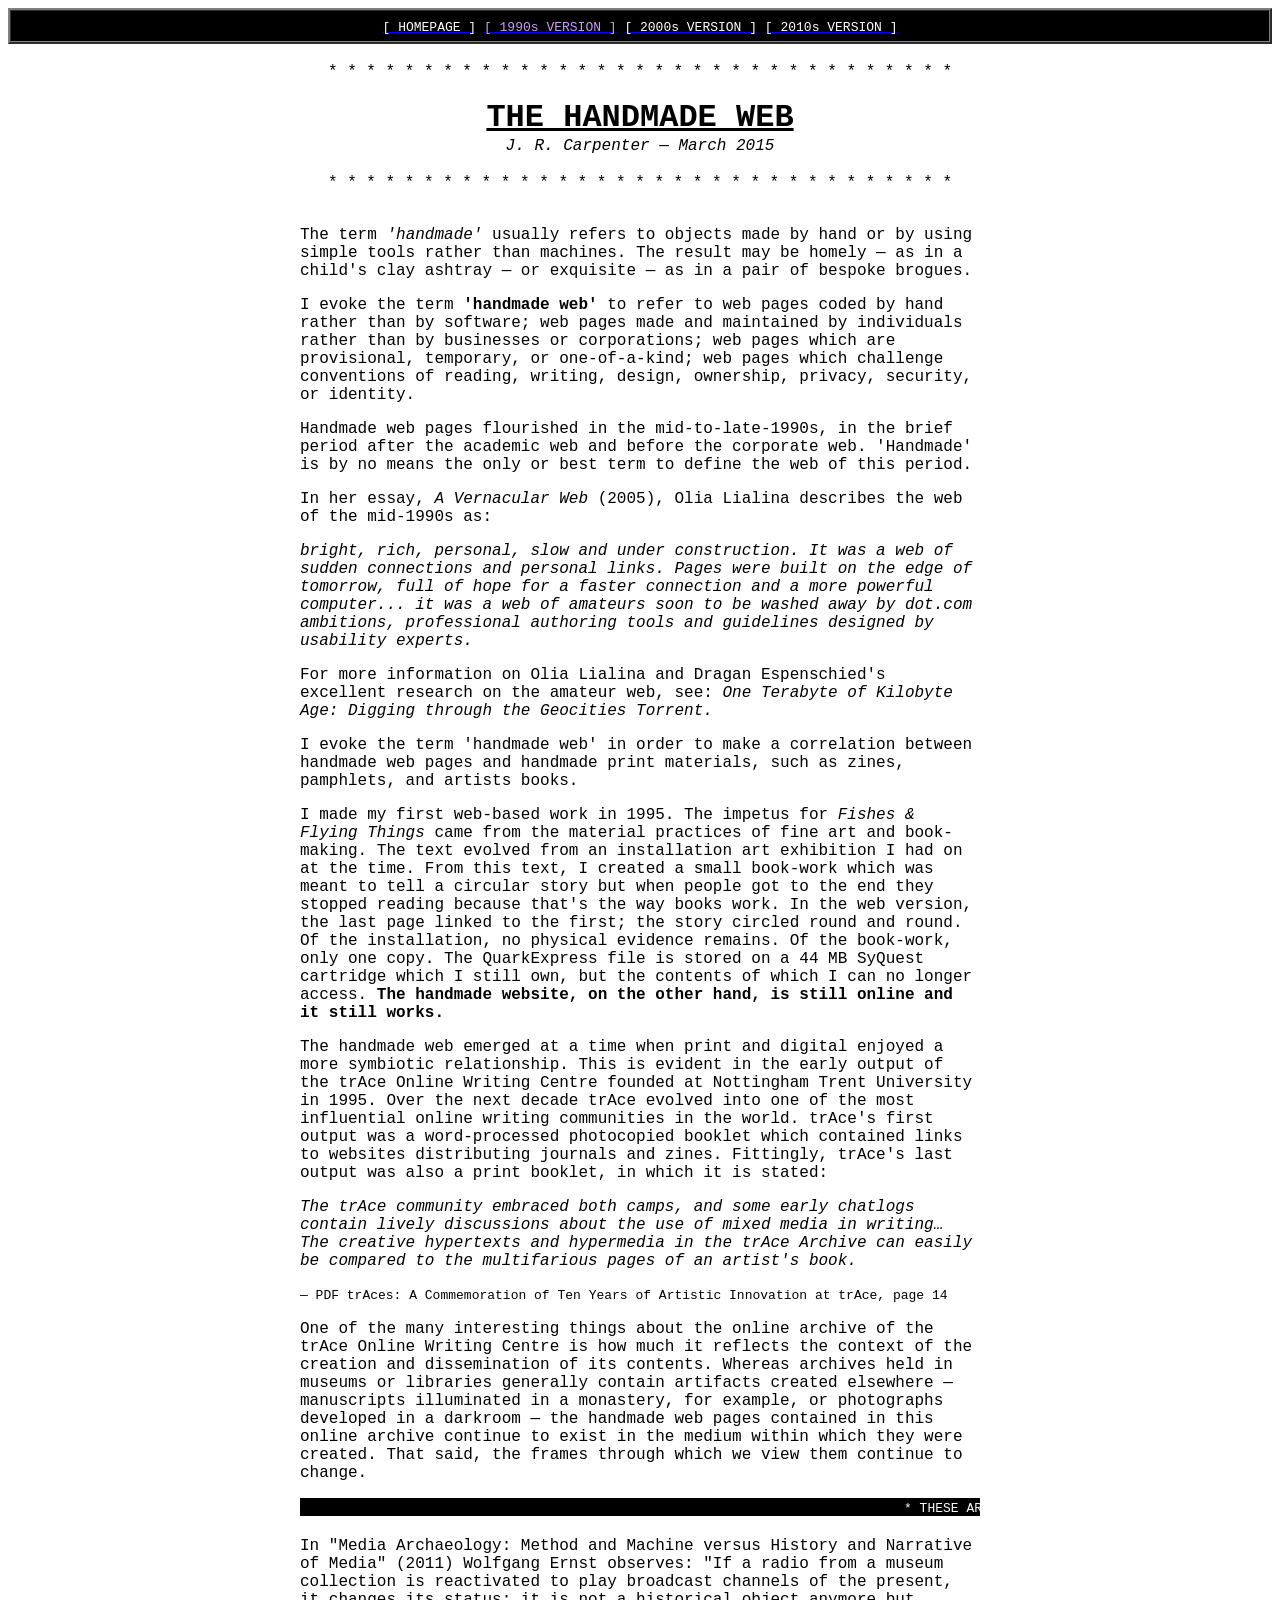
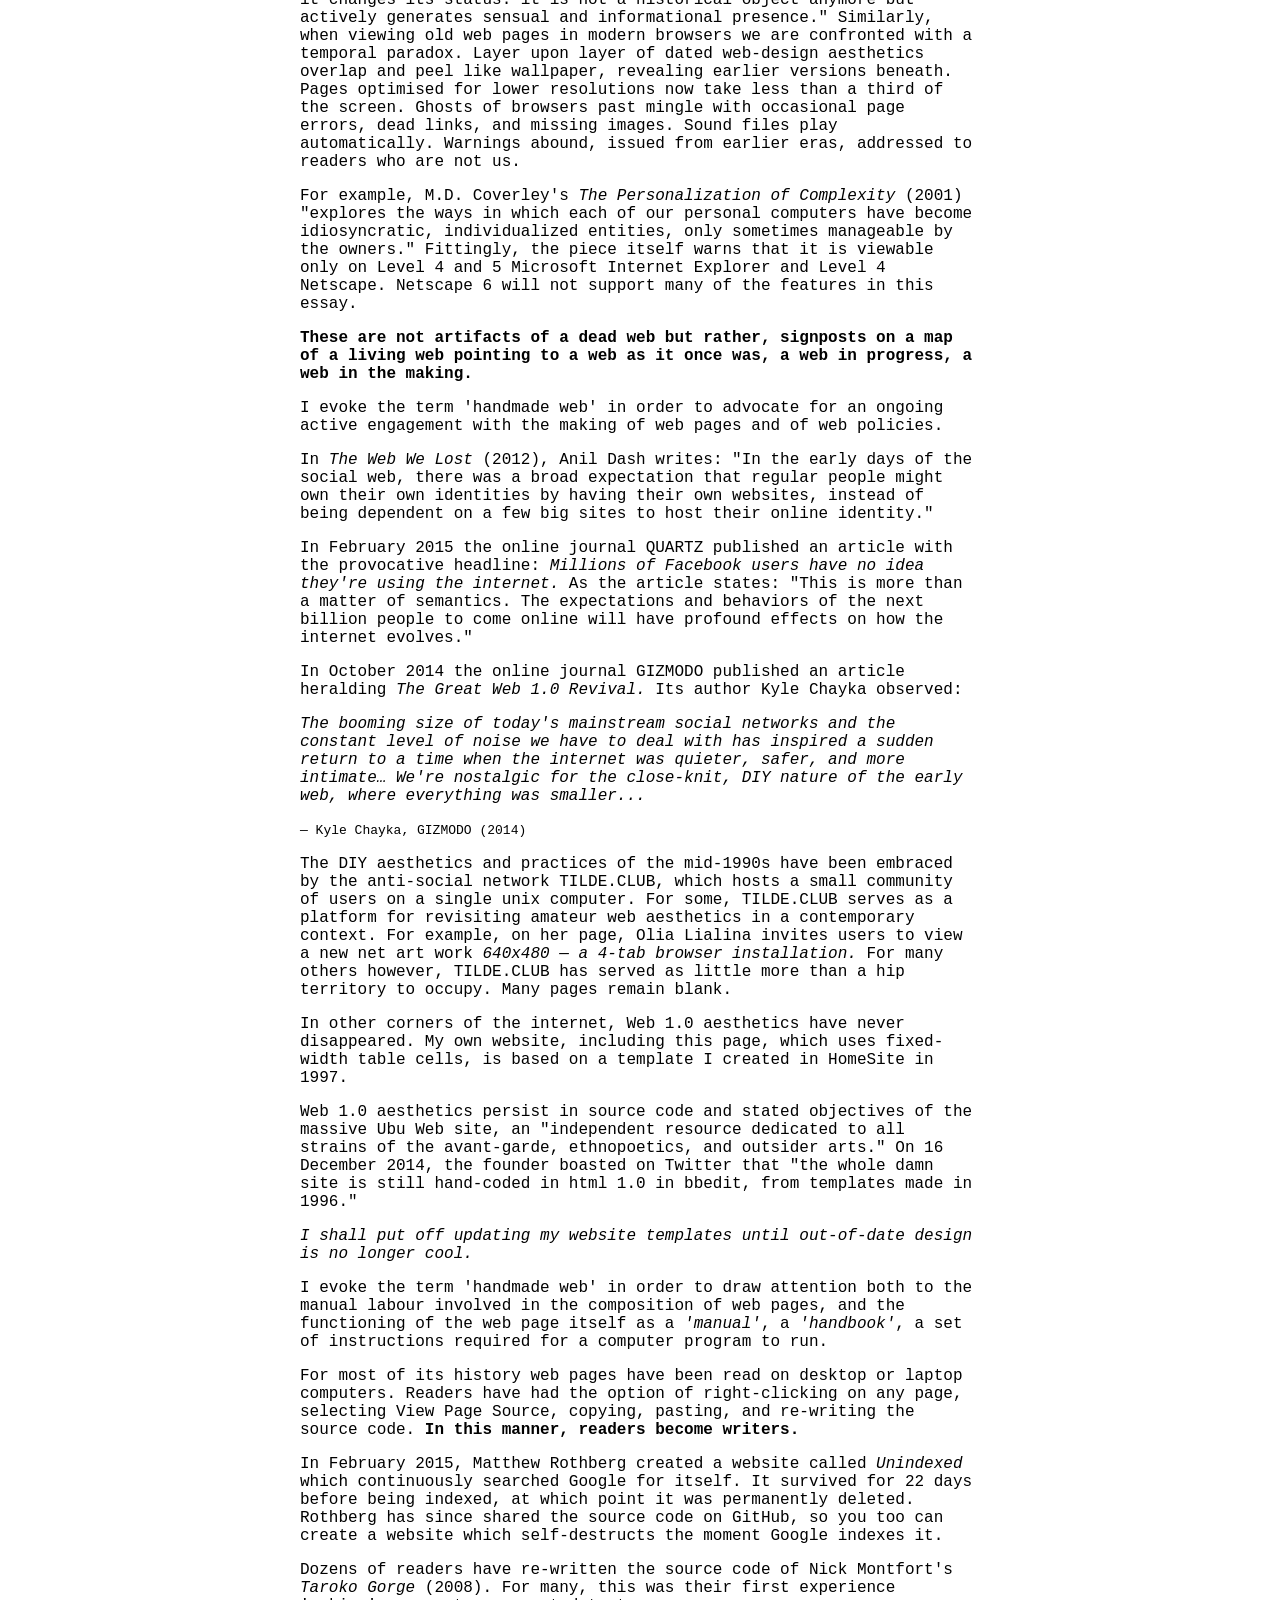
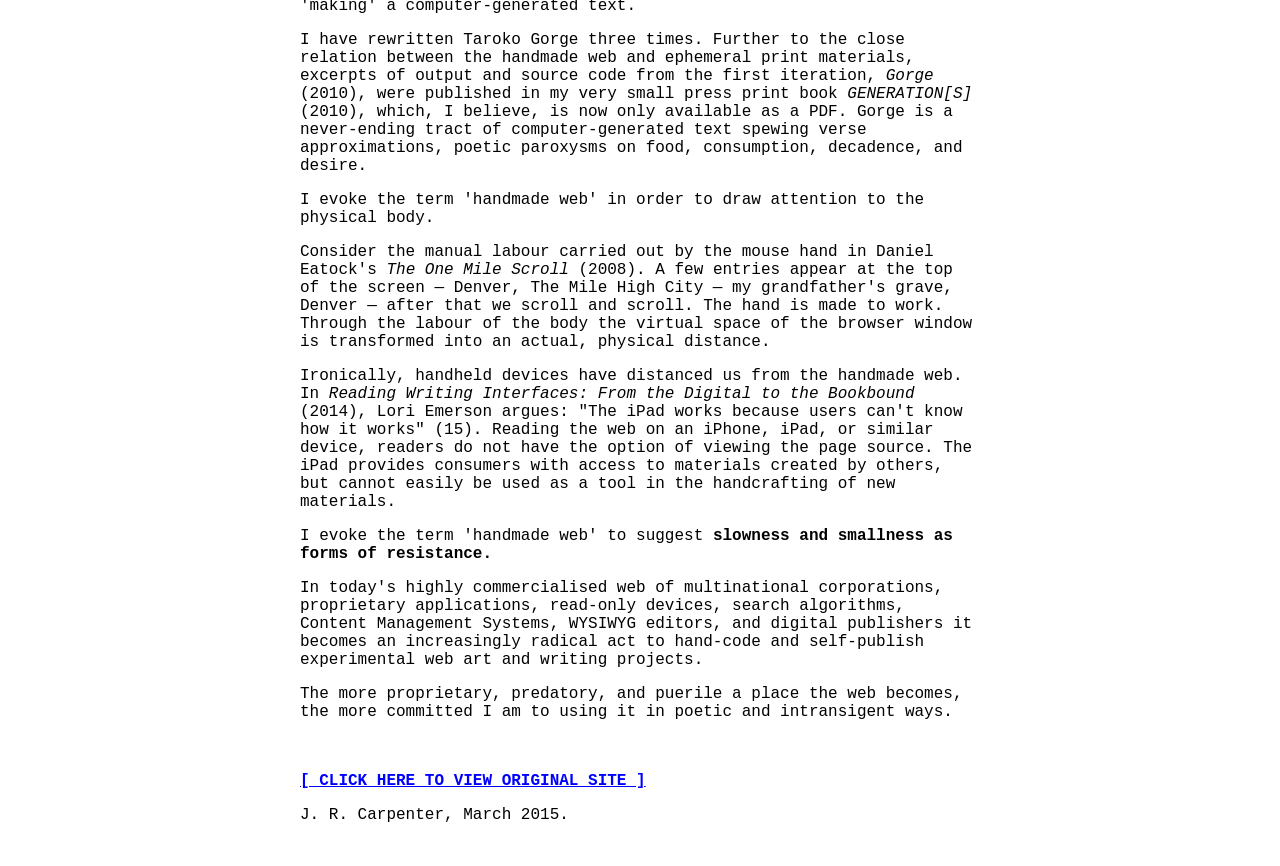
==== commit cd148bd4: "Update index.html" ====
--- a/1990s/index.html
+++ b/1990s/index.html
@@ -9,7 +9,7 @@
 
 <body bgcolor="#ffffff" text="#000000" link="#0000ff" vlink="#800080" alink="#ff0000">
 
-	<!-- NAV -->
+	
 	<center>
 		<table border="2" cellpadding="6" cellspacing="0" bgcolor="#000000" width="100%">
 			<tr>
@@ -30,7 +30,7 @@
 
 	<br>
 
-	<!-- HEADER -->
+	
 	<center>
 	<font face="Courier New">
 		* * * * * * * * * * * * * * * * * * * * * * * * * * * * * * * * *
@@ -130,7 +130,6 @@
 
 	</font>
 
-	<!-- deprecated marquee element -->
 	<marquee bgcolor="#000000" scrollamount="4">
 		<font face="Courier New" size="2" color="#ffffff">
 			* THESE ARE NOT ARTIFACTS OF A DEAD WEB *
